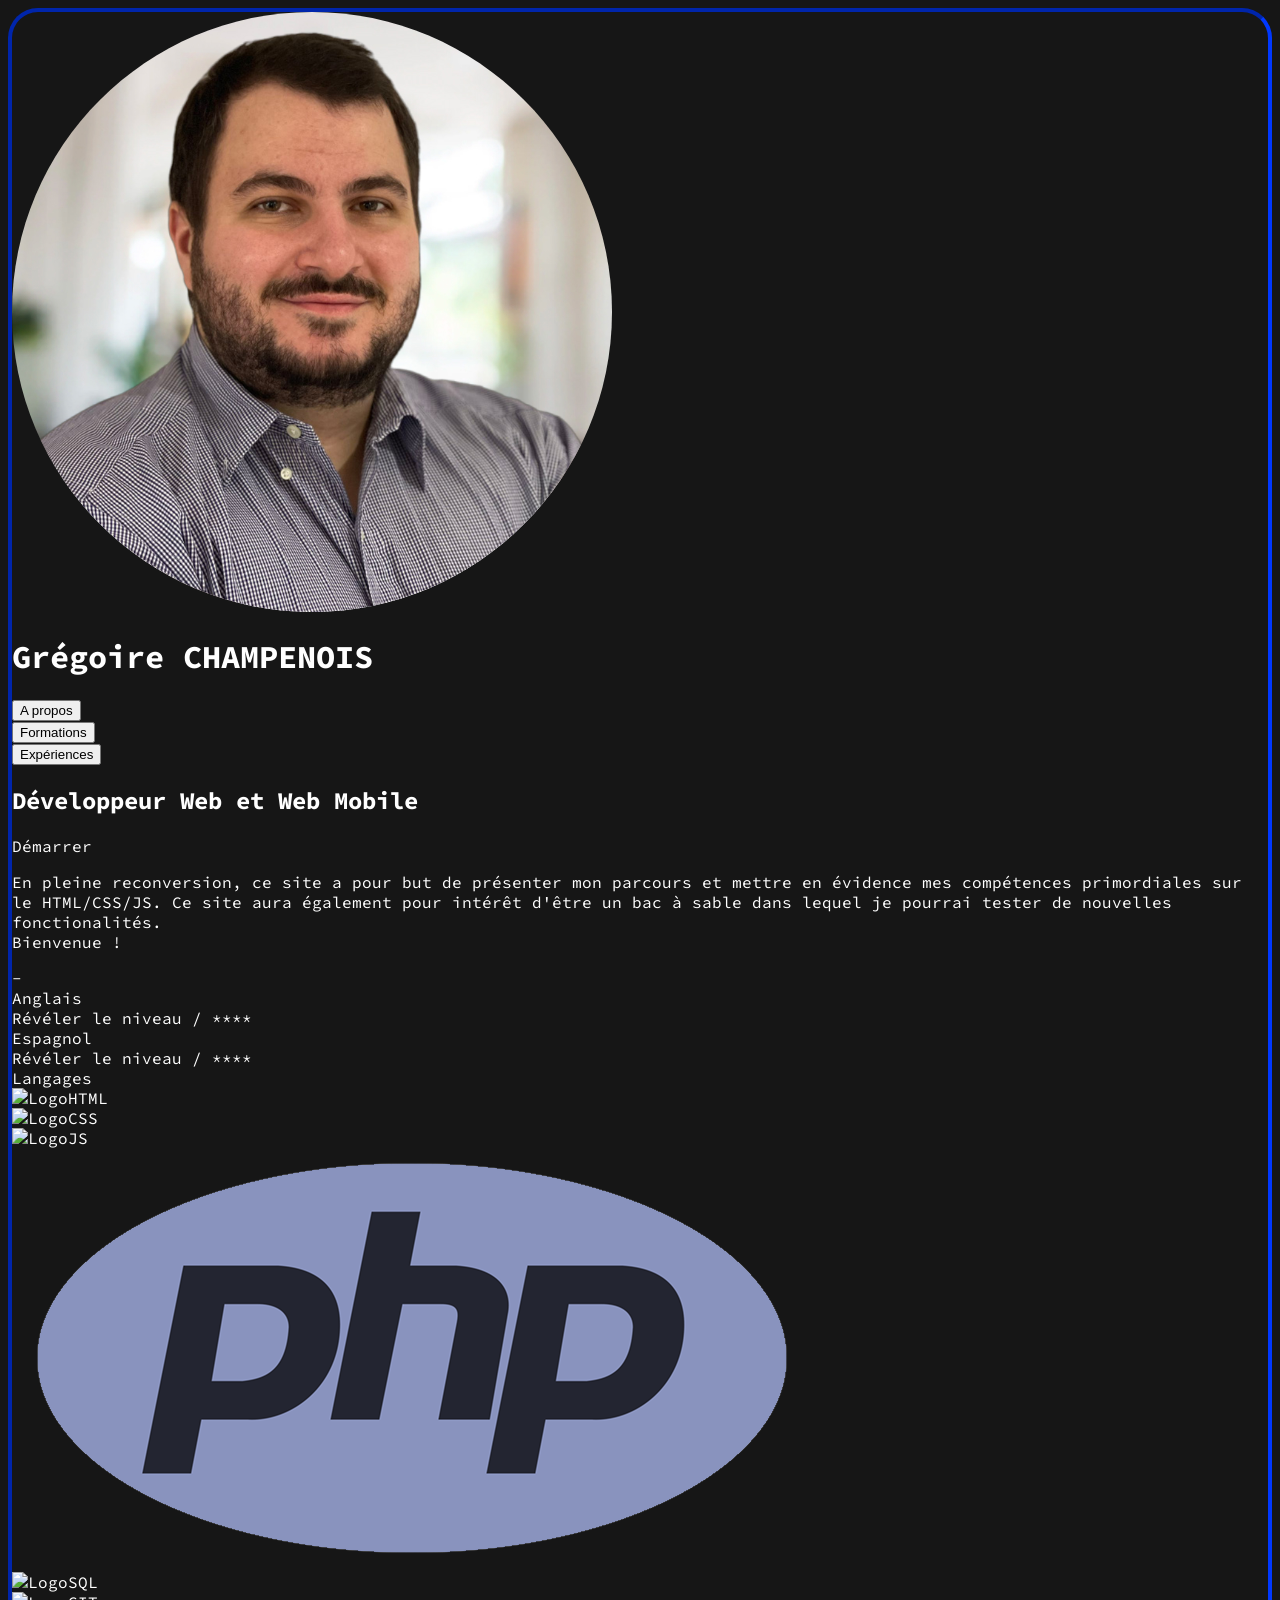
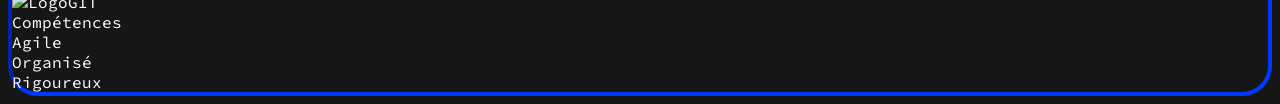
==== index.html @ e566b924 "Delete Bootstrap. Work on index.html semantic to be able to apply my own stylesheet" ====
<!DOCTYPE html>
<html lang="fr">
<head>
    <meta charset="UTF-8">
    <meta name="viewport" content="width=device-width, initial-scale=1.0">
    <title>Grégoire Champenois</title>
    <!-- <link href="https://cdn.jsdelivr.net/npm/bootstrap@5.3.3/dist/css/bootstrap.min.css" rel="stylesheet" integrity="sha384-QWTKZyjpPEjISv5WaRU9OFeRpok6YctnYmDr5pNlyT2bRjXh0JMhjY6hW+ALEwIH" crossorigin="anonymous"> -->
    <link rel="stylesheet" href="./src/css/style.css">
</head>

<body>
  <div id="mainContainer">

    <div id="myPicture">
      <img src="./src/image/profile-pic-round-office.png" alt="ProfilPicture">
    </div>

    <div id="myName">
      <h1>Grégoire CHAMPENOIS</h1>
    </div>

    <div id="buttonBar">
      <div class="menuButton">
        <button type="button">A propos</button>
      </div>

      <div class="menuButton">
        <button type="button">Formations</button>
      </div>

      <div class="menuButton">
        <button type="button">Expériences</button>
      </div>
    </div>

    <div id="resume"> 
      <div class="resumeContainer">
        <div id="resumeTitleContainer">
          <h2>Développeur Web et Web Mobile</h2>
        </div>
        <div class="resumeContentContainer">
          <p>Démarrer</p>
          <p>En pleine reconversion, ce site a pour but de présenter mon parcours et mettre en évidence mes compétences primordiales sur le HTML/CSS/JS. Ce site aura également pour intérêt d'être un bac à sable dans lequel je pourrai tester de nouvelles fonctionalités.<br>
          Bienvenue !
          <!-- Ajouter le curseur carré qui clignotte à la fin du texte (minitel), voir écrire en live le Bienvenue! -->
          </p>
        </div>
        
      </div>
      <div id="resumeSplitter">
        -
      </div>
      
      <div class="resumeContainer">
        <div class="skillContainer">
          <div class="languageContainer">
            <div class="languageName">
              Anglais
            </div>
            <div class="languageLevel">
              Révéler le niveau / ****
            </div>
          </div>
          <div class="languageContainer">
            <div class="languageName">
              Espagnol
            </div>
            <div class="languageLevel">
              Révéler le niveau / ****
            </div>
          </div>
        </div>
        
        <div class="skillContainer">
          <div class="subSkillContainer">
            <div class="SkillTitle">
              Langages
            </div>
            <div class="skillContent">
              <div class="codeLanguageContainer">
                <img src="./src/image/HTML.png" alt="LogoHTML">
              </div>
              <div class="codeLanguageContainer">
                <img src="./src/image/CSS.png" alt="LogoCSS">
              </div>
              <div class="codeLanguageContainer">
                <img src="./src/image/JS.png" alt="LogoJS">
              </div>
              <div class="codeLanguageContainer">
                <img src="./src/image/php.png" alt="LogoPHP">
              </div>
              <div class="codeLanguageContainer">
                <img src="./src/image/sql.png" alt="LogoSQL">
              </div>
              <div class="codeLanguageContainer">
                <img src="./src/image/git.png" alt="LogoGIT">
              </div>
            </div>
          </div>
          <div class="subSkillContainer">
            <div class="skillTitle">
              Compétences
            </div>
            <div class="skillContent">
              <div class="competentContainer">
                Agile
              </div>
              <div class="competentContainer">
                Organisé
              </div>
              <div class="competentContainer">
                Rigoureux
              </div>
            </div>
          </div>
        </div>
      </div>
    </div>
  </div>
</body>
</html>

      <!-- <div>
        <ul>
          <li>Intégrer des pages web en HTML et CSS</li>
          <li>Développer des fonctionnalités Front-End en JavaScript</li>
          <li>Concevoir des interfaces utilisateur</li>
          <li>Concevoir, implémenter et utiliser des bases de données</li>
          <li>Développer une application serveur en PHP</li>
          <li>Mettre en oeuvre une solution de gestion de contenu (CMS)</li>
          <li>Travailler en groupe sur un projet dans des conditions professionnelles</li>
        </ul>
      </div> -->
---- src/css/style.css ----
@import url('https://fonts.googleapis.com/css2?family=Source+Code+Pro:wght@400;700&display=swap');

body{
  background-color: #161616;
  font-family: 'Source Code Pro', monospace;
}

#mainContainer {
  border: 4px inset #0038FF;
  border-radius: 30px;
  color: white;
  min-height: 100vh;
}

#myPicture{
  max-width: 200px;
}
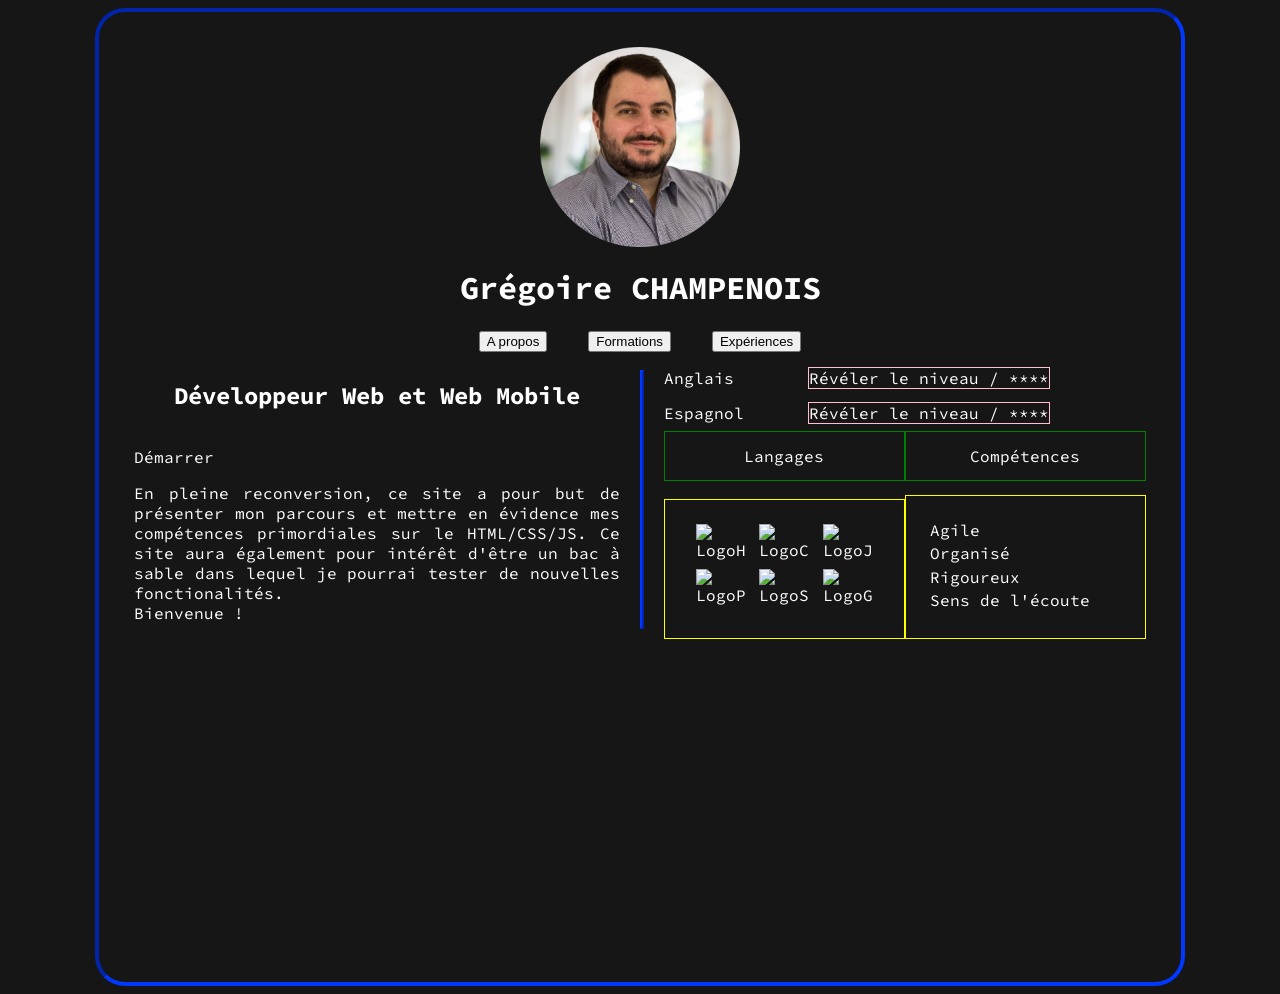
==== commit e32cbab6: "Correction of a class name" ====
--- a/index.html
+++ b/index.html
@@ -45,12 +45,9 @@
           <!-- Ajouter le curseur carré qui clignotte à la fin du texte (minitel), voir écrire en live le Bienvenue! -->
           </p>
         </div>
-        
       </div>
       <div id="resumeSplitter">
-        -
       </div>
-      
       <div class="resumeContainer">
         <div class="skillContainer">
           <div class="languageContainer">
@@ -73,27 +70,27 @@
         
         <div class="skillContainer">
           <div class="subSkillContainer">
-            <div class="SkillTitle">
+            <div class="skillTitle">
               Langages
             </div>
             <div class="skillContent">
               <div class="codeLanguageContainer">
-                <img src="./src/image/HTML.png" alt="LogoHTML">
+                <img src="./src/image/html.svg" alt="LogoHTML">
               </div>
               <div class="codeLanguageContainer">
-                <img src="./src/image/CSS.png" alt="LogoCSS">
+                <img src="./src/image/css.svg" alt="LogoCSS">
               </div>
               <div class="codeLanguageContainer">
-                <img src="./src/image/JS.png" alt="LogoJS">
+                <img src="./src/image/javascript.svg" alt="LogoJS">
               </div>
               <div class="codeLanguageContainer">
-                <img src="./src/image/php.png" alt="LogoPHP">
+                <img src="./src/image/php.svg" alt="LogoPHP">
               </div>
               <div class="codeLanguageContainer">
-                <img src="./src/image/sql.png" alt="LogoSQL">
+                <img src="./src/image/mysql.svg" alt="LogoSQL">
               </div>
               <div class="codeLanguageContainer">
-                <img src="./src/image/git.png" alt="LogoGIT">
+                <img src="./src/image/git-icon.svg" alt="LogoGIT">
               </div>
             </div>
           </div>
@@ -110,6 +107,9 @@
               </div>
               <div class="competentContainer">
                 Rigoureux
+              </div>
+              <div class="competentContainer">
+                Sens de l'écoute
               </div>
             </div>
           </div>
--- a/src/css/style.css
+++ b/src/css/style.css
@@ -10,8 +10,116 @@
   border-radius: 30px;
   color: white;
   min-height: 100vh;
+  width: 80%;
+  margin: auto;
+  padding: 35px;
 }
 
-#myPicture{
-  max-width: 200px;
+#myPicture {
+  height: 200px;
 }
+
+#myPicture img{
+display: block;
+max-width: 100%;
+max-height: 100%;
+margin: auto;
+}
+
+#myName {
+  text-align: center;
+}
+
+#buttonBar {
+  height: 30px;
+  width: 40%;
+  margin-left: auto;
+  margin-right: auto;
+  display: flex;
+  justify-content: space-evenly;
+}
+
+#resume {
+  display: flex;
+}
+
+.resumeContainer {
+  max-width: 48%;
+  display: flex;
+  flex-wrap: wrap;
+}
+
+#resumeTitleContainer {
+  width: 100%;
+  text-align: center;
+}
+
+.resumeContentContainer {
+  text-align: justify;
+}
+
+#resumeSplitter {
+  border: 2px outset #0038FF;
+  margin-left: 20px;
+  margin-right: 20px;
+  margin-top: 10px;
+  margin-bottom: 10px;
+}
+
+.skillContainer {
+  width: 100%;
+  display: flex;
+  flex-wrap: wrap;
+}
+
+.languageContainer {
+  width: 100%;
+  display: flex;
+  align-items: center;
+}
+
+.languageName {
+  width: 30%;
+}
+
+.languageLevel {
+  border: 1px solid pink;
+}
+
+.subSkillContainer {
+  width: 50%;
+  display: flex;
+  flex-wrap: wrap;
+}
+
+.skillTitle{
+  width: 100%;
+  display: flex;
+  justify-content: center;
+  align-items: center;
+  border: 1px solid green;
+  height: 3em;
+}
+
+.skillContent {
+  display: flex;
+  flex-wrap: wrap;
+  justify-content: space-evenly;
+  border: 1px solid yellow;
+  width: 100%;
+  padding: 10%;
+}
+
+.codeLanguageContainer {
+  flex: 1 0 33%;
+  text-align: center;
+}
+
+.codeLanguageContainer img {
+  max-width: 50px;
+  min-width: 50px;
+}
+
+.competentContainer {
+  width: 100%;
+}
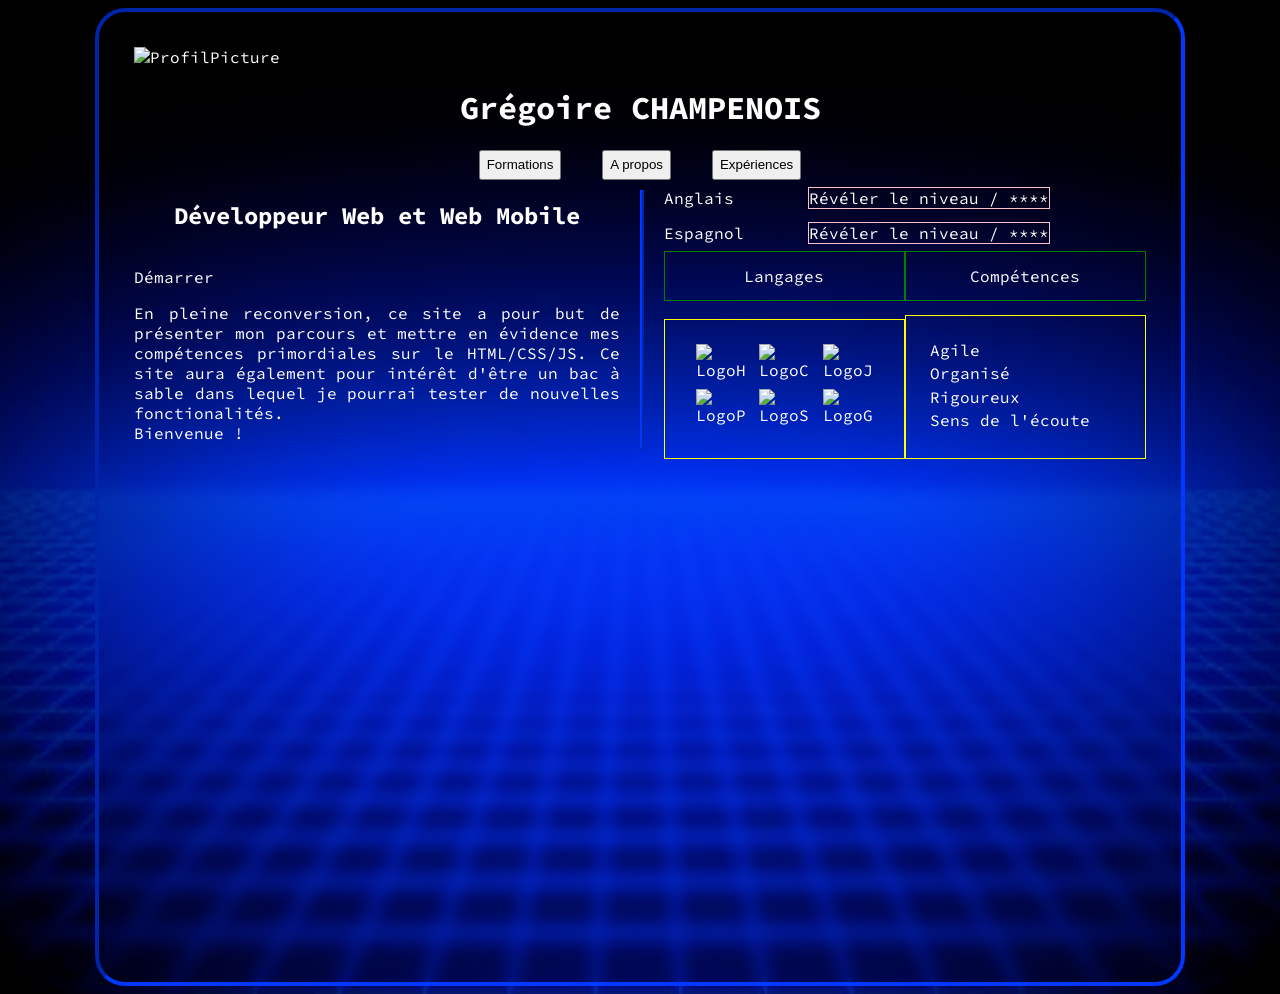
==== commit 0eabc2c7: "Homepage init" ====
--- a/index.html
+++ b/index.html
@@ -4,34 +4,22 @@
     <meta charset="UTF-8">
     <meta name="viewport" content="width=device-width, initial-scale=1.0">
     <title>Grégoire Champenois</title>
-    <!-- <link href="https://cdn.jsdelivr.net/npm/bootstrap@5.3.3/dist/css/bootstrap.min.css" rel="stylesheet" integrity="sha384-QWTKZyjpPEjISv5WaRU9OFeRpok6YctnYmDr5pNlyT2bRjXh0JMhjY6hW+ALEwIH" crossorigin="anonymous"> -->
     <link rel="stylesheet" href="./src/css/style.css">
 </head>
 
 <body>
   <div id="mainContainer">
+    <header>
+      <img id="myPicture" src="./src/image/profile-pic-round-office.png" alt="ProfilPicture">
 
-    <div id="myPicture">
-      <img src="./src/image/profile-pic-round-office.png" alt="ProfilPicture">
-    </div>
+      <h1 id="myName">Grégoire CHAMPENOIS</h1>
 
-    <div id="myName">
-      <h1>Grégoire CHAMPENOIS</h1>
-    </div>
-
-    <div id="buttonBar">
-      <div class="menuButton">
-        <button type="button">A propos</button>
-      </div>
-
-      <div class="menuButton">
-        <button type="button">Formations</button>
-      </div>
-
-      <div class="menuButton">
-        <button type="button">Expériences</button>
-      </div>
-    </div>
+      <nav id="buttonBar">
+          <button type="button">Formations</button>
+          <button type="button">A propos</button>
+          <button type="button">Expériences</button>
+      </nav>
+    </header>
 
     <div id="resume"> 
       <div class="resumeContainer">
@@ -42,7 +30,6 @@
           <p>Démarrer</p>
           <p>En pleine reconversion, ce site a pour but de présenter mon parcours et mettre en évidence mes compétences primordiales sur le HTML/CSS/JS. Ce site aura également pour intérêt d'être un bac à sable dans lequel je pourrai tester de nouvelles fonctionalités.<br>
           Bienvenue !
-          <!-- Ajouter le curseur carré qui clignotte à la fin du texte (minitel), voir écrire en live le Bienvenue! -->
           </p>
         </div>
       </div>
@@ -119,15 +106,3 @@
   </div>
 </body>
 </html>
-
-      <!-- <div>
-        <ul>
-          <li>Intégrer des pages web en HTML et CSS</li>
-          <li>Développer des fonctionnalités Front-End en JavaScript</li>
-          <li>Concevoir des interfaces utilisateur</li>
-          <li>Concevoir, implémenter et utiliser des bases de données</li>
-          <li>Développer une application serveur en PHP</li>
-          <li>Mettre en oeuvre une solution de gestion de contenu (CMS)</li>
-          <li>Travailler en groupe sur un projet dans des conditions professionnelles</li>
-        </ul>
-      </div> -->
--- a/src/css/style.css
+++ b/src/css/style.css
@@ -1,11 +1,14 @@
 @import url('https://fonts.googleapis.com/css2?family=Source+Code+Pro:wght@400;700&display=swap');
 
 body{
-  background-color: #161616;
+  background-image: url('../image/background.png');
+  background-repeat:no-repeat ;
+  background-size: 100% 100%;
   font-family: 'Source Code Pro', monospace;
 }
 
 #mainContainer {
+  backdrop-filter: blur(8px);
   border: 4px inset #0038FF;
   border-radius: 30px;
   color: white;
@@ -44,6 +47,7 @@
 }
 
 .resumeContainer {
+  backdrop-filter: blur(3px);
   max-width: 48%;
   display: flex;
   flex-wrap: wrap;
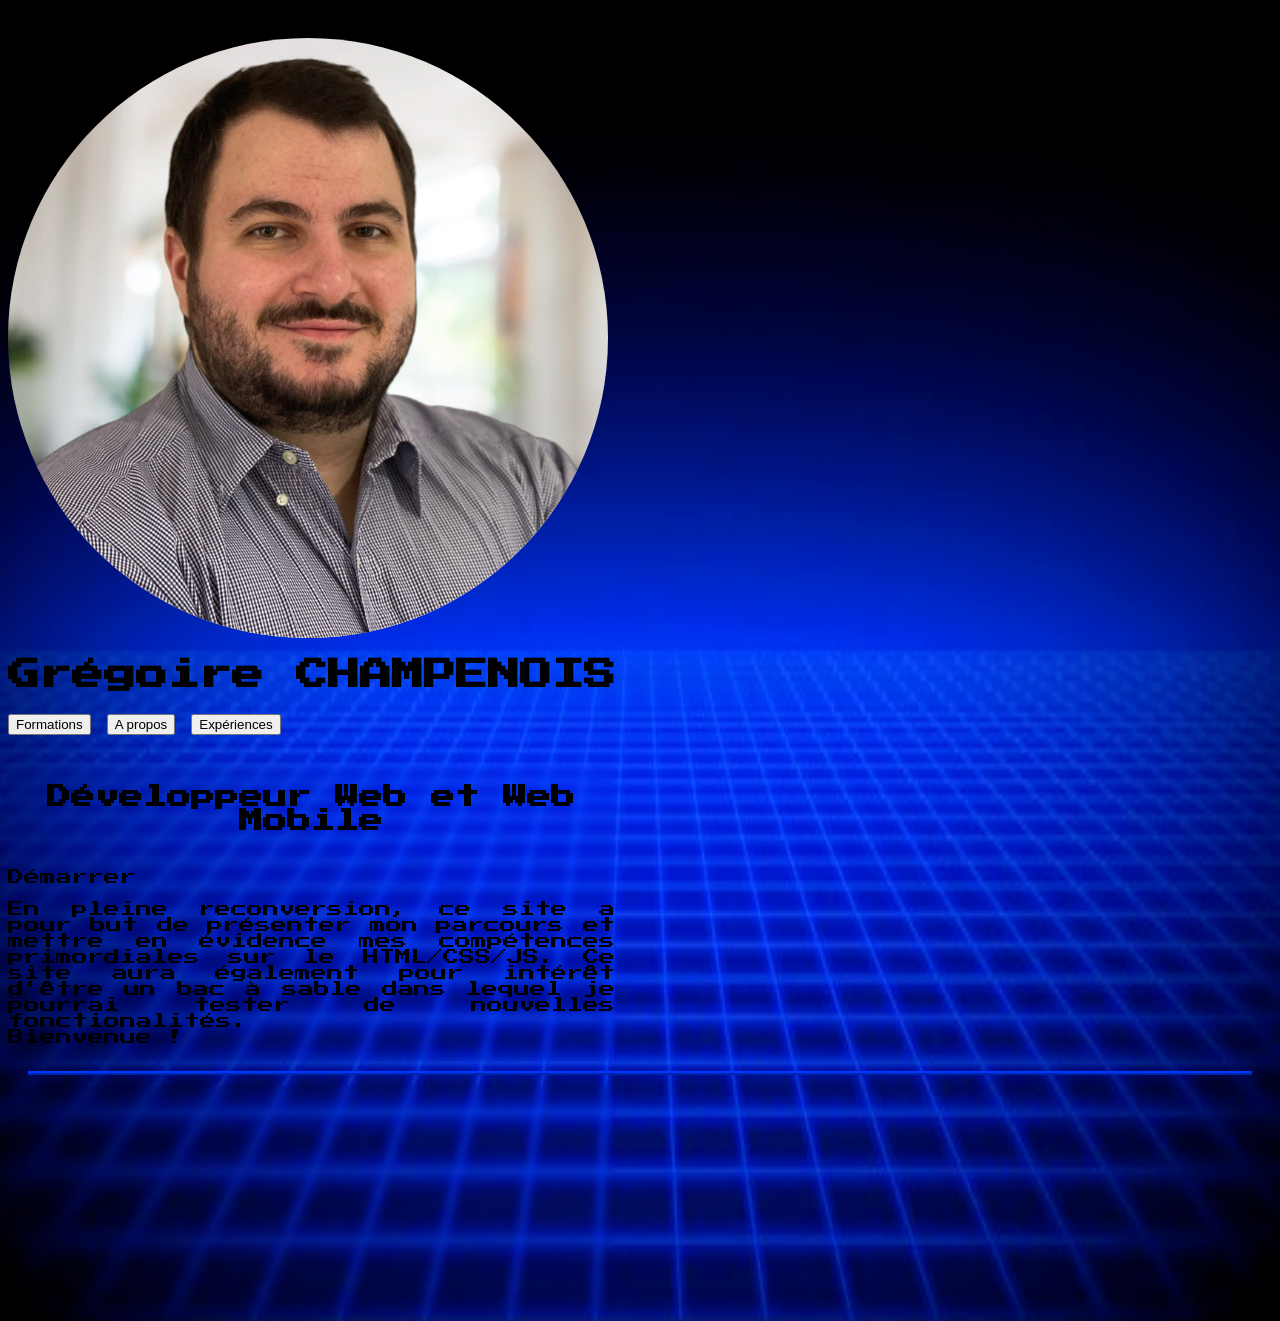
==== commit b365b561: "update html tags" ====
--- a/index.html
+++ b/index.html
@@ -8,20 +8,17 @@
 </head>
 
 <body>
-  <div id="mainContainer">
     <header>
-      <img id="myPicture" src="./src/image/profile-pic-round-office.png" alt="ProfilPicture">
-
-      <h1 id="myName">Grégoire CHAMPENOIS</h1>
-
-      <nav id="buttonBar">
+      <img class="myPicture" src="./src/image/profile-pic-round-office.png" alt="ProfilPicture">
+      <h1 class="myName">Grégoire CHAMPENOIS</h1>
+      <nav class="buttonBar">
           <button type="button">Formations</button>
           <button type="button">A propos</button>
           <button type="button">Expériences</button>
       </nav>
     </header>
 
-    <div id="resume"> 
+    <main class="main"> 
       <div class="resumeContainer">
         <div id="resumeTitleContainer">
           <h2>Développeur Web et Web Mobile</h2>
@@ -102,7 +99,6 @@
           </div>
         </div>
       </div>
-    </div>
-  </div>
+    </main>
 </body>
 </html>
--- a/src/css/style.css
+++ b/src/css/style.css
@@ -1,10 +1,12 @@
 @import url('https://fonts.googleapis.com/css2?family=Source+Code+Pro:wght@400;700&display=swap');
+@import url('https://fonts.googleapis.com/css2?family=Press+Start+2P&display=swap');
+
 
 body{
   background-image: url('../image/background.png');
   background-repeat:no-repeat ;
   background-size: 100% 100%;
-  font-family: 'Source Code Pro', monospace;
+  font-family: 'Press Start 2P', cursive;
 }
 
 #mainContainer {
@@ -15,18 +17,20 @@
   min-height: 100vh;
   width: 80%;
   margin: auto;
-  padding: 35px;
+}
+
+header {
+  padding-top: 30px;
+  padding-bottom: 30px;
 }
 
 #myPicture {
-  height: 200px;
-}
-
-#myPicture img{
-display: block;
-max-width: 100%;
-max-height: 100%;
-margin: auto;
+  display : block;
+  height: 150px;
+  max-width: 100%;
+  max-height: 100%;
+  margin: auto;
+  /* réduire à 100px quand on passe en format mobile */
 }
 
 #myName {
@@ -34,12 +38,32 @@
 }
 
 #buttonBar {
-  height: 30px;
-  width: 40%;
   margin-left: auto;
   margin-right: auto;
+  height: 120px;
   display: flex;
   justify-content: space-evenly;
+}
+
+#buttonBar button {
+  height: 50px;
+  width: 225px;
+  background: #000541;
+  display: inline-block;
+  position: relative;
+  text-align: center;
+  font-size: 1em;
+  padding: 10px;
+  font-family: 'Press Start 2P', cursive;
+  text-decoration: none; 
+  color: white;
+  border: inset 4px #0038FF;
+}
+
+#buttonBar button:hover {
+
+  background: #000119;
+  
 }
 
 #resume {
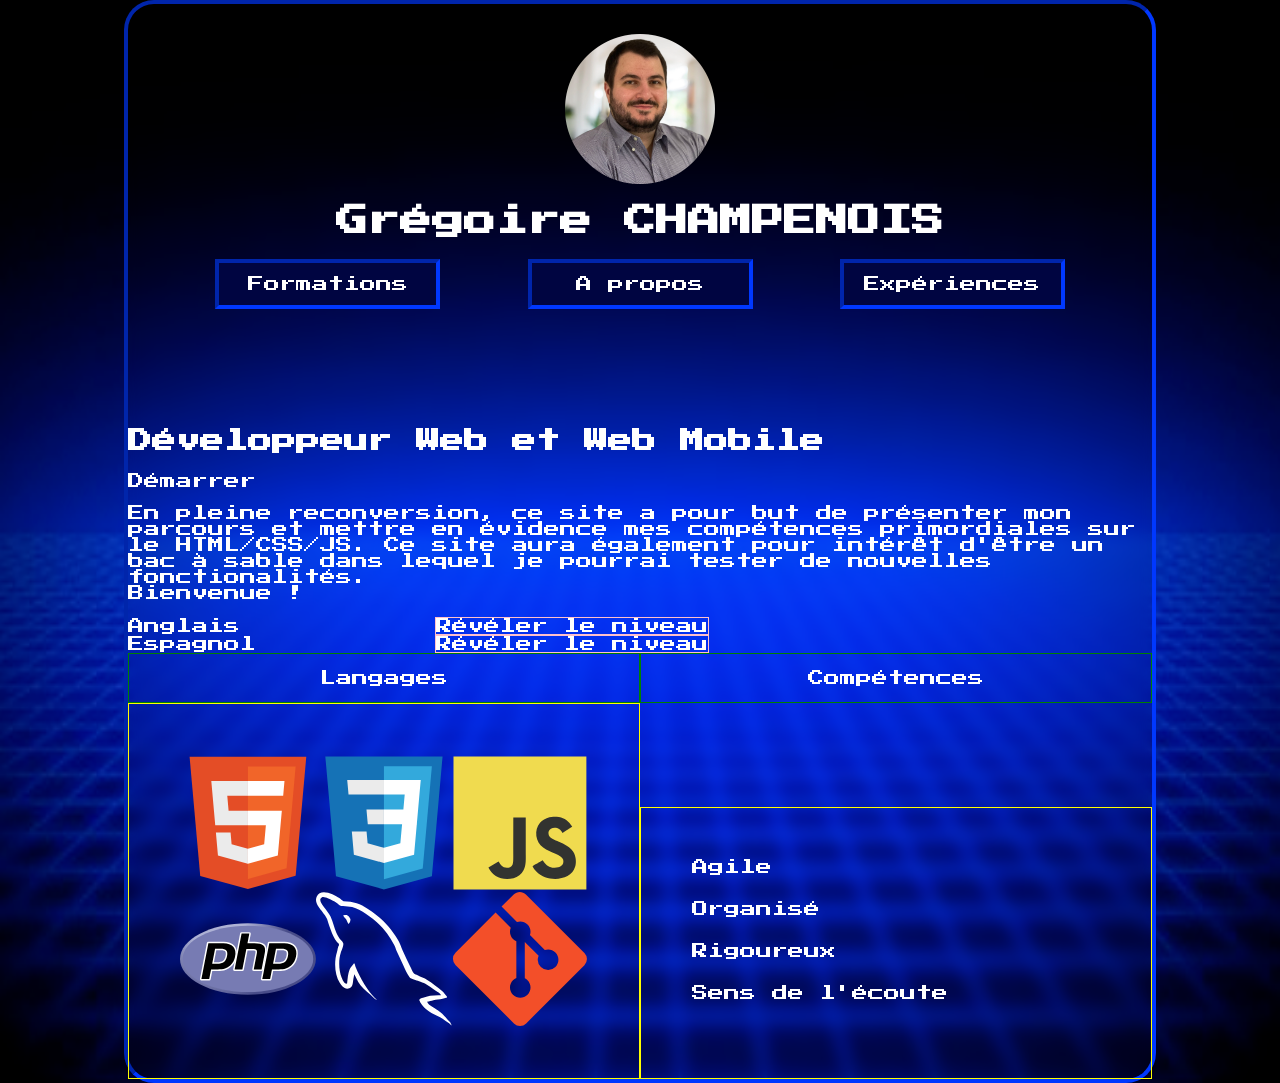
==== commit c33ef162: "Add logo in .svg format & semantic correction" ====
--- a/index.html
+++ b/index.html
@@ -19,39 +19,38 @@
     </header>
 
     <main class="main"> 
-      <div class="resumeContainer">
-        <div id="resumeTitleContainer">
-          <h2>Développeur Web et Web Mobile</h2>
-        </div>
-        <div class="resumeContentContainer">
+      <section class="aboutSection">
+        <h2 class="leftAboutSectionTitle">
+          Développeur Web et Web Mobile
+        </h2>
+        <div class="leftAboutSectionContent">
           <p>Démarrer</p>
           <p>En pleine reconversion, ce site a pour but de présenter mon parcours et mettre en évidence mes compétences primordiales sur le HTML/CSS/JS. Ce site aura également pour intérêt d'être un bac à sable dans lequel je pourrai tester de nouvelles fonctionalités.<br>
           Bienvenue !
           </p>
         </div>
+      </section>
+      <div class="aboutSplitter">
       </div>
-      <div id="resumeSplitter">
-      </div>
-      <div class="resumeContainer">
-        <div class="skillContainer">
-          <div class="languageContainer">
+      <section class="aboutSection">
+        <div class="skillContainer language">
+          <div class="languageContainer english">
             <div class="languageName">
               Anglais
             </div>
             <div class="languageLevel">
-              Révéler le niveau / ****
+              Révéler le niveau
             </div>
           </div>
-          <div class="languageContainer">
+          <div class="languageContainer spanish">
             <div class="languageName">
               Espagnol
             </div>
             <div class="languageLevel">
-              Révéler le niveau / ****
+              Révéler le niveau
             </div>
           </div>
         </div>
-        
         <div class="skillContainer">
           <div class="subSkillContainer">
             <div class="skillTitle">
@@ -59,22 +58,34 @@
             </div>
             <div class="skillContent">
               <div class="codeLanguageContainer">
-                <img src="./src/image/html.svg" alt="LogoHTML">
+                <svg viewBox="0 0 128 128">
+                  <path fill="#E44D26" d="M19.037 113.876L9.032 1.661h109.936l-10.016 112.198-45.019 12.48z"></path><path fill="#F16529" d="M64 116.8l36.378-10.086 8.559-95.878H64z"></path><path fill="#EBEBEB" d="M64 52.455H45.788L44.53 38.361H64V24.599H29.489l.33 3.692 3.382 37.927H64zm0 35.743l-.061.017-15.327-4.14-.979-10.975H33.816l1.928 21.609 28.193 7.826.063-.017z"></path><path fill="#fff" d="M63.952 52.455v13.763h16.947l-1.597 17.849-15.35 4.143v14.319l28.215-7.82.207-2.325 3.234-36.233.335-3.696h-3.708zm0-27.856v13.762h33.244l.276-3.092.628-6.978.329-3.692z"></path>
+                </svg> 
               </div>
               <div class="codeLanguageContainer">
-                <img src="./src/image/css.svg" alt="LogoCSS">
+                <svg viewBox="0 0 128 128">
+                  <path fill="#1572B6" d="M18.814 114.123L8.76 1.352h110.48l-10.064 112.754-45.243 12.543-45.119-12.526z"></path><path fill="#33A9DC" d="M64.001 117.062l36.559-10.136 8.601-96.354h-45.16v106.49z"></path><path fill="#fff" d="M64.001 51.429h18.302l1.264-14.163H64.001V23.435h34.682l-.332 3.711-3.4 38.114h-30.95V51.429z"></path><path fill="#EBEBEB" d="M64.083 87.349l-.061.018-15.403-4.159-.985-11.031H33.752l1.937 21.717 28.331 7.863.063-.018v-14.39z"></path><path fill="#fff" d="M81.127 64.675l-1.666 18.522-15.426 4.164v14.39l28.354-7.858.208-2.337 2.406-26.881H81.127z"></path><path fill="#EBEBEB" d="M64.048 23.435v13.831H30.64l-.277-3.108-.63-7.012-.331-3.711h34.646zm-.047 27.996v13.831H48.792l-.277-3.108-.631-7.012-.33-3.711h16.447z"></path>
+                </svg>
               </div>
               <div class="codeLanguageContainer">
-                <img src="./src/image/javascript.svg" alt="LogoJS">
+                <svg viewBox="0 0 128 128">
+                  <path fill="#F0DB4F" d="M1.408 1.408h125.184v125.185H1.408z"></path><path fill="#323330" d="M116.347 96.736c-.917-5.711-4.641-10.508-15.672-14.981-3.832-1.761-8.104-3.022-9.377-5.926-.452-1.69-.512-2.642-.226-3.665.821-3.32 4.784-4.355 7.925-3.403 2.023.678 3.938 2.237 5.093 4.724 5.402-3.498 5.391-3.475 9.163-5.879-1.381-2.141-2.118-3.129-3.022-4.045-3.249-3.629-7.676-5.498-14.756-5.355l-3.688.477c-3.534.893-6.902 2.748-8.877 5.235-5.926 6.724-4.236 18.492 2.975 23.335 7.104 5.332 17.54 6.545 18.873 11.531 1.297 6.104-4.486 8.08-10.234 7.378-4.236-.881-6.592-3.034-9.139-6.949-4.688 2.713-4.688 2.713-9.508 5.485 1.143 2.499 2.344 3.63 4.26 5.795 9.068 9.198 31.76 8.746 35.83-5.176.165-.478 1.261-3.666.38-8.581zM69.462 58.943H57.753l-.048 30.272c0 6.438.333 12.34-.714 14.149-1.713 3.558-6.152 3.117-8.175 2.427-2.059-1.012-3.106-2.451-4.319-4.485-.333-.584-.583-1.036-.667-1.071l-9.52 5.83c1.583 3.249 3.915 6.069 6.902 7.901 4.462 2.678 10.459 3.499 16.731 2.059 4.082-1.189 7.604-3.652 9.448-7.401 2.666-4.915 2.094-10.864 2.07-17.444.06-10.735.001-21.468.001-32.237z"></path>
+                </svg>
               </div>
               <div class="codeLanguageContainer">
-                <img src="./src/image/php.svg" alt="LogoPHP">
+                <svg viewBox="0 0 128 128">
+                  <path fill="url(#a)" d="M0 64c0 18.593 28.654 33.667 64 33.667 35.346 0 64-15.074 64-33.667 0-18.593-28.655-33.667-64-33.667C28.654 30.333 0 45.407 0 64Z"></path><path fill="#777bb3" d="M64 95.167c33.965 0 61.5-13.955 61.5-31.167 0-17.214-27.535-31.167-61.5-31.167S2.5 46.786 2.5 64c0 17.212 27.535 31.167 61.5 31.167Z"></path><path d="M34.772 67.864c2.793 0 4.877-.515 6.196-1.53 1.306-1.006 2.207-2.747 2.68-5.175.44-2.27.272-3.854-.5-4.71-.788-.874-2.493-1.317-5.067-1.317h-4.464l-2.473 12.732zM20.173 83.547a.694.694 0 0 1-.68-.828l6.557-33.738a.695.695 0 0 1 .68-.561h14.134c4.442 0 7.748 1.206 9.827 3.585 2.088 2.39 2.734 5.734 1.917 9.935-.333 1.711-.905 3.3-1.7 4.724a15.818 15.818 0 0 1-3.128 3.92c-1.531 1.432-3.264 2.472-5.147 3.083-1.852.604-4.232.91-7.07.91h-5.724l-1.634 8.408a.695.695 0 0 1-.682.562z"></path><path fill="#fff" d="M34.19 55.826h3.891c3.107 0 4.186.682 4.553 1.089.607.674.723 2.097.331 4.112-.439 2.257-1.253 3.858-2.42 4.756-1.194.92-3.138 1.386-5.773 1.386h-2.786l2.205-11.342zm6.674-8.1H26.731a1.39 1.39 0 0 0-1.364 1.123L18.81 82.588a1.39 1.39 0 0 0 1.363 1.653h7.35a1.39 1.39 0 0 0 1.363-1.124l1.525-7.846h5.151c2.912 0 5.364-.318 7.287-.944 1.977-.642 3.796-1.731 5.406-3.237a16.522 16.522 0 0 0 3.259-4.087c.831-1.487 1.429-3.147 1.775-4.931.86-4.423.161-7.964-2.076-10.524-2.216-2.537-5.698-3.823-10.349-3.823zM30.301 68.557h4.471c2.963 0 5.17-.557 6.62-1.675 1.451-1.116 2.428-2.98 2.938-5.591.485-2.508.264-4.277-.665-5.308-.931-1.03-2.791-1.546-5.584-1.546h-5.036l-2.743 14.12m10.563-19.445c4.252 0 7.353 1.117 9.303 3.348 1.95 2.232 2.536 5.347 1.76 9.346-.322 1.648-.863 3.154-1.625 4.518-.764 1.366-1.76 2.614-2.991 3.747-1.468 1.373-3.097 2.352-4.892 2.935-1.794.584-4.08.875-6.857.875h-6.296l-1.743 8.97h-7.35l6.558-33.739h14.133"></path><path d="M69.459 74.577a.694.694 0 0 1-.682-.827l2.9-14.928c.277-1.42.209-2.438-.19-2.87-.245-.263-.979-.704-3.15-.704h-5.256l-3.646 18.768a.695.695 0 0 1-.683.56h-7.29a.695.695 0 0 1-.683-.826l6.558-33.739a.695.695 0 0 1 .682-.561h7.29a.695.695 0 0 1 .683.826L64.41 48.42h5.653c4.307 0 7.227.758 8.928 2.321 1.733 1.593 2.275 4.14 1.608 7.573l-3.051 15.702a.695.695 0 0 1-.682.56h-7.407z"></path><path fill="#fff" d="M65.31 38.755h-7.291a1.39 1.39 0 0 0-1.364 1.124l-6.557 33.738a1.39 1.39 0 0 0 1.363 1.654h7.291a1.39 1.39 0 0 0 1.364-1.124l3.537-18.205h4.682c2.168 0 2.624.463 2.641.484.132.14.305.795.019 2.264l-2.9 14.927a1.39 1.39 0 0 0 1.364 1.654h7.408a1.39 1.39 0 0 0 1.363-1.124l3.051-15.7c.715-3.686.103-6.45-1.82-8.217-1.836-1.686-4.91-2.505-9.398-2.505h-4.81l1.421-7.315a1.39 1.39 0 0 0-1.364-1.655zm0 1.39-1.743 8.968h6.496c4.087 0 6.907.714 8.457 2.14 1.553 1.426 2.017 3.735 1.398 6.93l-3.052 15.699h-7.407l2.901-14.928c.33-1.698.208-2.856-.365-3.474-.573-.617-1.793-.926-3.658-.926h-5.829l-3.756 19.327H51.46l6.558-33.739h7.292z"></path><path d="M92.136 67.864c2.793 0 4.878-.515 6.198-1.53 1.304-1.006 2.206-2.747 2.679-5.175.44-2.27.273-3.854-.5-4.71-.788-.874-2.493-1.317-5.067-1.317h-4.463l-2.475 12.732zM77.54 83.547a.694.694 0 0 1-.682-.828l6.557-33.738a.695.695 0 0 1 .682-.561H98.23c4.442 0 7.748 1.206 9.826 3.585 2.089 2.39 2.734 5.734 1.917 9.935a15.878 15.878 0 0 1-1.699 4.724 15.838 15.838 0 0 1-3.128 3.92c-1.53 1.432-3.265 2.472-5.147 3.083-1.852.604-4.232.91-7.071.91h-5.723l-1.633 8.408a.695.695 0 0 1-.683.562z"></path><path fill="#fff" d="M91.555 55.826h3.891c3.107 0 4.186.682 4.552 1.089.61.674.724 2.097.333 4.112-.44 2.257-1.254 3.858-2.421 4.756-1.195.92-3.139 1.386-5.773 1.386h-2.786l2.204-11.342zm6.674-8.1H84.096a1.39 1.39 0 0 0-1.363 1.123l-6.558 33.739a1.39 1.39 0 0 0 1.364 1.653h7.35a1.39 1.39 0 0 0 1.363-1.124l1.525-7.846h5.15c2.911 0 5.364-.318 7.286-.944 1.978-.642 3.797-1.731 5.408-3.238a16.52 16.52 0 0 0 3.258-4.086c.832-1.487 1.428-3.147 1.775-4.931.86-4.423.162-7.964-2.076-10.524-2.216-2.537-5.697-3.823-10.35-3.823zM87.666 68.557h4.47c2.964 0 5.17-.557 6.622-1.675 1.45-1.116 2.428-2.98 2.936-5.591.487-2.508.266-4.277-.665-5.308-.93-1.03-2.791-1.546-5.583-1.546h-5.035Zm10.563-19.445c4.251 0 7.354 1.117 9.303 3.348 1.95 2.232 2.537 5.347 1.759 9.346-.32 1.648-.862 3.154-1.624 4.518-.763 1.366-1.76 2.614-2.992 3.747-1.467 1.373-3.097 2.352-4.892 2.935-1.793.584-4.078.875-6.856.875h-6.295l-1.745 8.97h-7.35l6.558-33.739h14.133"></path><defs><radialGradient id="a" cx="0" cy="0" r="1" gradientTransform="matrix(84.04136 0 0 84.04136 38.426 42.169)" gradientUnits="userSpaceOnUse"><stop stop-color="#AEB2D5"></stop><stop offset=".3" stop-color="#AEB2D5"></stop><stop offset=".75" stop-color="#484C89"></stop><stop offset="1" stop-color="#484C89"></stop></radialGradient></defs>
+                  </svg> 
               </div>
               <div class="codeLanguageContainer">
-                <img src="./src/image/mysql.svg" alt="LogoSQL">
+                <svg viewBox="0 0 128 128">
+                  <path fill="white" d="M117.688 98.242c-6.973-.191-12.297.461-16.852 2.379-1.293.547-3.355.559-3.566 2.18.711.746.82 1.859 1.387 2.777 1.086 1.754 2.922 4.113 4.559 5.352 1.789 1.348 3.633 2.793 5.551 3.961 3.414 2.082 7.223 3.27 10.504 5.352 1.938 1.23 3.859 2.777 5.75 4.164.934.684 1.563 1.75 2.773 2.18v-.195c-.637-.812-.801-1.93-1.387-2.777l-2.578-2.578c-2.52-3.344-5.719-6.281-9.117-8.719-2.711-1.949-8.781-4.578-9.91-7.73l-.199-.199c1.922-.219 4.172-.914 5.949-1.391 2.98-.797 5.645-.59 8.719-1.387l4.164-1.187v-.793c-1.555-1.594-2.664-3.707-4.359-5.152-4.441-3.781-9.285-7.555-14.273-10.703-2.766-1.746-6.184-2.883-9.117-4.363-.988-.496-2.719-.758-3.371-1.586-1.539-1.961-2.379-4.449-3.566-6.738-2.488-4.793-4.93-10.023-7.137-15.066-1.504-3.437-2.484-6.828-4.359-9.91-9-14.797-18.687-23.73-33.695-32.508-3.195-1.867-7.039-2.605-11.102-3.57l-6.543-.395c-1.332-.555-2.715-2.184-3.965-2.977C16.977 3.52 4.223-3.312.539 5.672-1.785 11.34 4.016 16.871 6.09 19.746c1.457 2.012 3.32 4.273 4.359 6.539.688 1.492.805 2.984 1.391 4.559 1.438 3.883 2.695 8.109 4.559 11.695.941 1.816 1.98 3.727 3.172 5.352.727.996 1.98 1.438 2.18 2.973-1.227 1.715-1.297 4.375-1.984 6.543-3.098 9.77-1.926 21.91 2.578 29.137 1.383 2.223 4.641 6.98 9.117 5.156 3.918-1.598 3.043-6.539 4.164-10.902.254-.988.098-1.715.594-2.379v.199l3.57 7.133c2.641 4.254 7.324 8.699 11.297 11.699 2.059 1.555 3.68 4.242 6.344 5.152v-.199h-.199c-.516-.805-1.324-1.137-1.98-1.781-1.551-1.523-3.277-3.414-4.559-5.156-3.613-4.902-6.805-10.27-9.711-15.855-1.391-2.668-2.598-5.609-3.77-8.324-.453-1.047-.445-2.633-1.387-3.172-1.281 1.988-3.172 3.598-4.164 5.945-1.582 3.754-1.789 8.336-2.375 13.082-.348.125-.195.039-.398.199-2.762-.668-3.73-3.508-4.758-5.949-2.594-6.164-3.078-16.09-.793-23.191.59-1.836 3.262-7.617 2.18-9.316-.516-1.691-2.219-2.672-3.172-3.965-1.18-1.598-2.355-3.703-3.172-5.551-2.125-4.805-3.113-10.203-5.352-15.062-1.07-2.324-2.875-4.676-4.359-6.738-1.645-2.289-3.484-3.977-4.758-6.742-.453-.984-1.066-2.559-.398-3.566.215-.684.516-.969 1.191-1.191 1.148-.887 4.352.297 5.547.793 3.18 1.32 5.832 2.578 8.527 4.363 1.289.855 2.598 2.512 4.16 2.973h1.785c2.789.641 5.914.195 8.523.988 4.609 1.402 8.738 3.582 12.488 5.949 11.422 7.215 20.766 17.48 27.156 29.734 1.027 1.973 1.473 3.852 2.379 5.945 1.824 4.219 4.125 8.559 5.941 12.688 1.816 4.113 3.582 8.27 6.148 11.695 1.348 1.801 6.551 2.766 8.918 3.766 1.66.699 4.379 1.43 5.949 2.379 3 1.809 5.906 3.965 8.723 5.945 1.402.992 5.73 3.168 5.945 4.957zm-88.605-75.52c-1.453-.027-2.48.156-3.566.395v.199h.195c.695 1.422 1.918 2.34 2.777 3.566l1.98 4.164.199-.195c1.227-.867 1.789-2.25 1.781-4.363-.492-.52-.562-1.164-.992-1.785-.562-.824-1.66-1.289-2.375-1.98zm0 0"></path>
+                </svg> 
               </div>
               <div class="codeLanguageContainer">
-                <img src="./src/image/git-icon.svg" alt="LogoGIT">
+                <svg viewBox="0 0 128 128">
+                  <path fill="#F34F29" d="M124.737 58.378L69.621 3.264c-3.172-3.174-8.32-3.174-11.497 0L46.68 14.71l14.518 14.518c3.375-1.139 7.243-.375 9.932 2.314 2.703 2.706 3.461 6.607 2.294 9.993l13.992 13.993c3.385-1.167 7.292-.413 9.994 2.295 3.78 3.777 3.78 9.9 0 13.679a9.673 9.673 0 01-13.683 0 9.677 9.677 0 01-2.105-10.521L68.574 47.933l-.002 34.341a9.708 9.708 0 012.559 1.828c3.778 3.777 3.778 9.898 0 13.683-3.779 3.777-9.904 3.777-13.679 0-3.778-3.784-3.778-9.905 0-13.683a9.65 9.65 0 013.167-2.11V47.333a9.581 9.581 0 01-3.167-2.111c-2.862-2.86-3.551-7.06-2.083-10.576L41.056 20.333 3.264 58.123a8.133 8.133 0 000 11.5l55.117 55.114c3.174 3.174 8.32 3.174 11.499 0l54.858-54.858a8.135 8.135 0 00-.001-11.501z"></path>
+                </svg>
               </div>
             </div>
           </div>
@@ -98,7 +109,7 @@
             </div>
           </div>
         </div>
-      </div>
+      </section>
     </main>
 </body>
 </html>
--- a/src/css/style.css
+++ b/src/css/style.css
@@ -7,14 +7,10 @@
   background-repeat:no-repeat ;
   background-size: 100% 100%;
   font-family: 'Press Start 2P', cursive;
-}
-
-#mainContainer {
   backdrop-filter: blur(8px);
   border: 4px inset #0038FF;
   border-radius: 30px;
   color: white;
-  min-height: 100vh;
   width: 80%;
   margin: auto;
 }
@@ -24,7 +20,7 @@
   padding-bottom: 30px;
 }
 
-#myPicture {
+.myPicture {
   display : block;
   height: 150px;
   max-width: 100%;
@@ -33,11 +29,11 @@
   /* réduire à 100px quand on passe en format mobile */
 }
 
-#myName {
+.myName {
   text-align: center;
 }
 
-#buttonBar {
+.buttonBar {
   margin-left: auto;
   margin-right: auto;
   height: 120px;
@@ -45,7 +41,7 @@
   justify-content: space-evenly;
 }
 
-#buttonBar button {
+.buttonBar button {
   height: 50px;
   width: 225px;
   background: #000541;
@@ -60,13 +56,13 @@
   border: inset 4px #0038FF;
 }
 
-#buttonBar button:hover {
+.buttonBar button:hover {
 
   background: #000119;
   
 }
 
-#resume {
+#main {
   display: flex;
 }
 
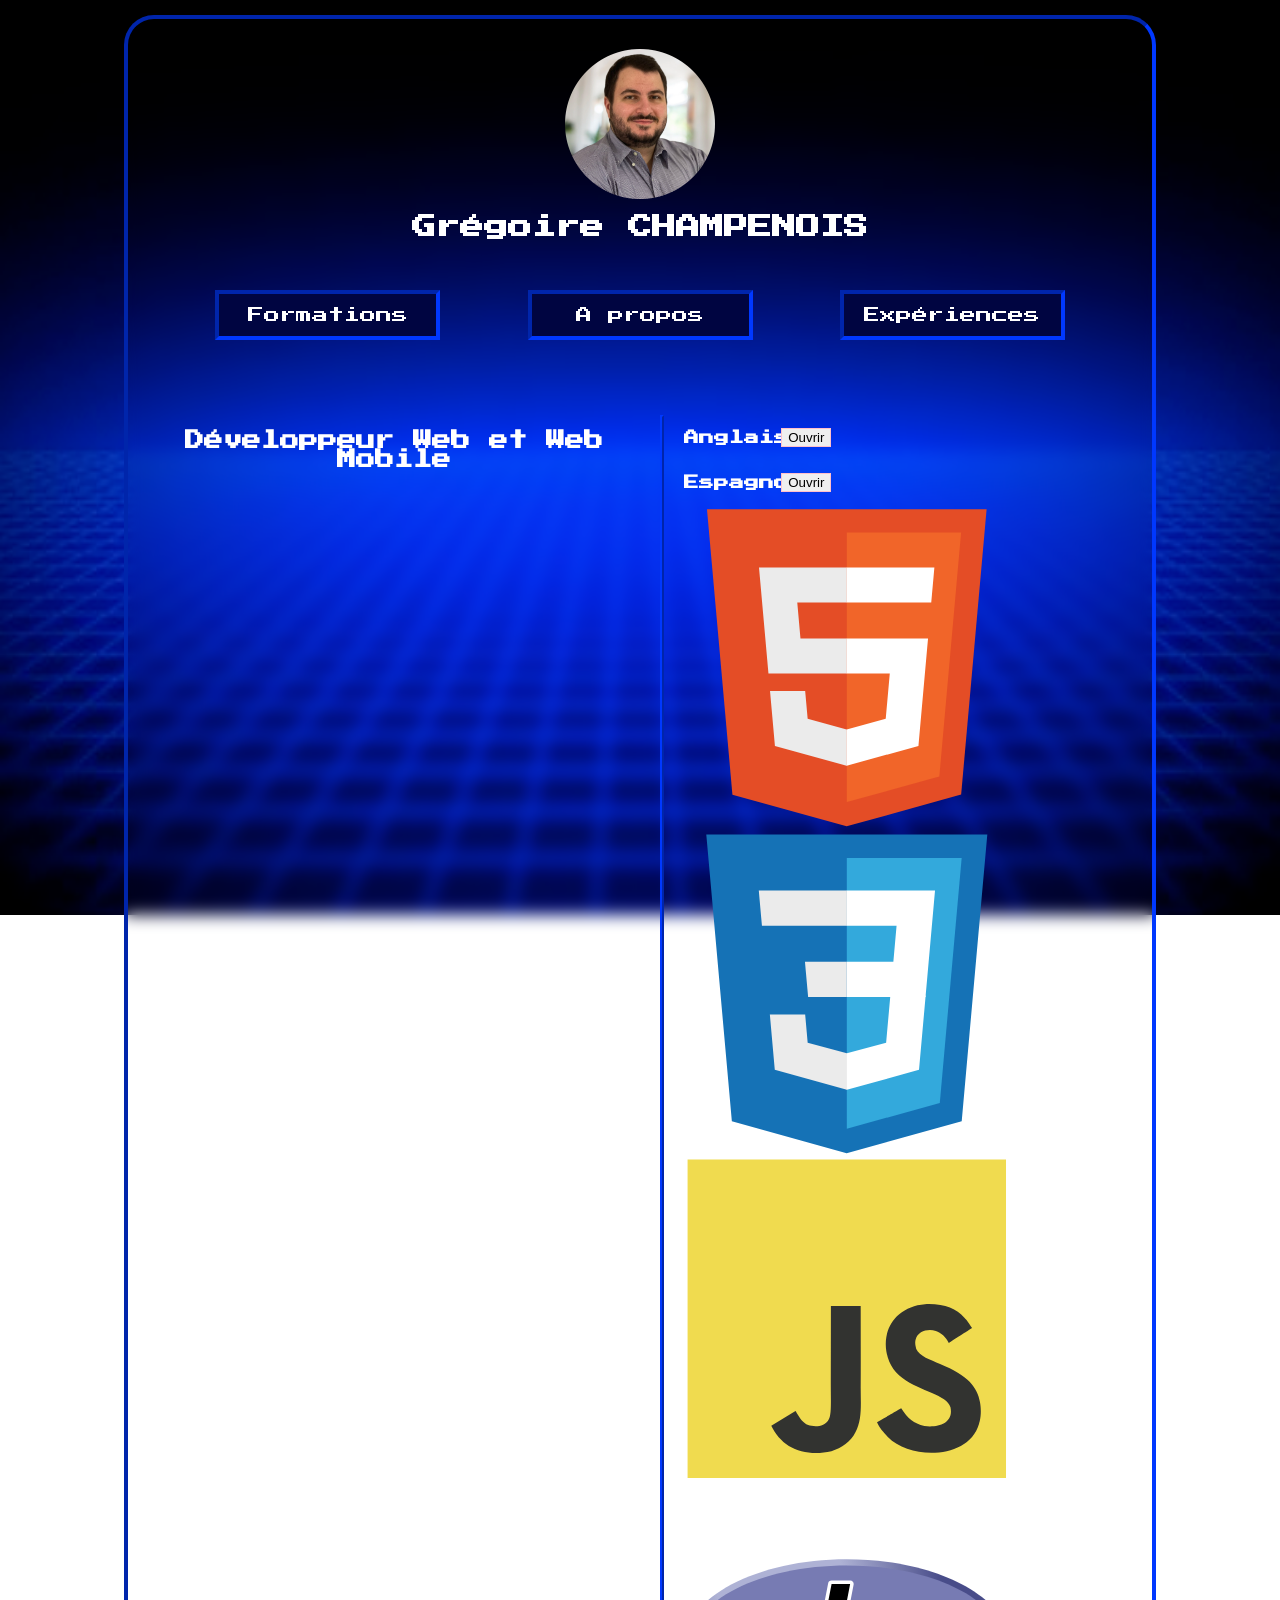
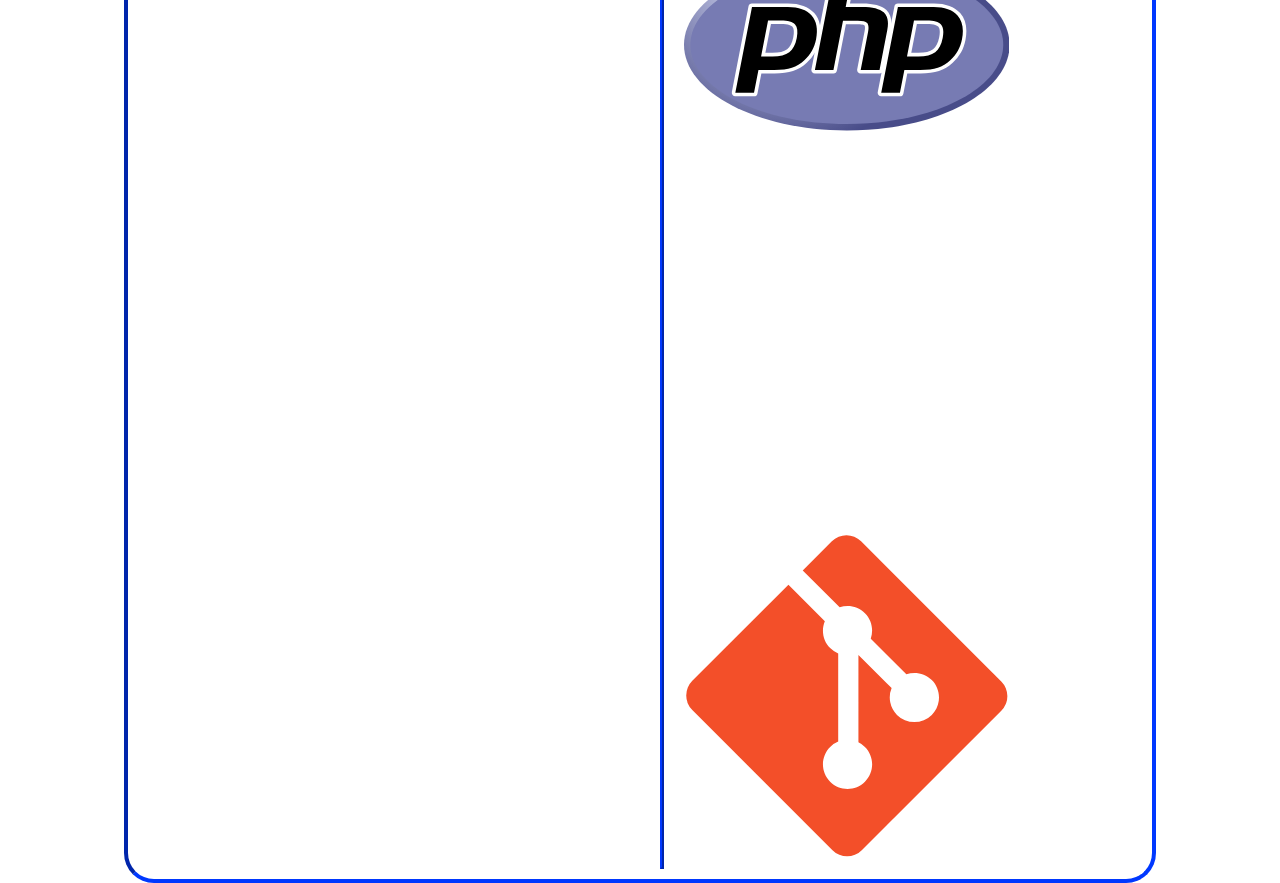
==== commit cab2a1b4: "Semantic optimisation" ====
--- a/index.html
+++ b/index.html
@@ -25,89 +25,52 @@
         </h2>
         <div class="leftAboutSectionContent">
           <p>Démarrer</p>
-          <p>En pleine reconversion, ce site a pour but de présenter mon parcours et mettre en évidence mes compétences primordiales sur le HTML/CSS/JS. Ce site aura également pour intérêt d'être un bac à sable dans lequel je pourrai tester de nouvelles fonctionalités.<br>
+          <!-- <p>En pleine reconversion, ce site a pour but de présenter mon parcours et mettre en évidence mes compétences primordiales sur le HTML/CSS/JS. Ce site aura également pour intérêt d'être un bac à sable dans lequel je pourrai tester de nouvelles fonctionalités.<br><br>
           Bienvenue !
-          </p>
+          </p> -->
         </div>
       </section>
       <div class="aboutSplitter">
       </div>
       <section class="aboutSection">
-        <div class="skillContainer language">
-          <div class="languageContainer english">
-            <div class="languageName">
+        <div class="skillContainer ">
+          <div class="languageContainer">
+            <h3 class="languageName">
               Anglais
-            </div>
-            <div class="languageLevel">
-              Révéler le niveau
-            </div>
+            </h3>
+            <button class="languageLevel">
+              Ouvrir 
+            </button>
+            <!-- <span class="star">★</span> -->
           </div>
-          <div class="languageContainer spanish">
-            <div class="languageName">
+          <div class="languageContainer">
+            <h3 class="languageName">
               Espagnol
-            </div>
-            <div class="languageLevel">
-              Révéler le niveau
-            </div>
+            </h3>
+            <button class="languageLevel">
+              Ouvrir
+            </button>
           </div>
         </div>
         <div class="skillContainer">
-          <div class="subSkillContainer">
-            <div class="skillTitle">
-              Langages
-            </div>
-            <div class="skillContent">
-              <div class="codeLanguageContainer">
-                <svg viewBox="0 0 128 128">
-                  <path fill="#E44D26" d="M19.037 113.876L9.032 1.661h109.936l-10.016 112.198-45.019 12.48z"></path><path fill="#F16529" d="M64 116.8l36.378-10.086 8.559-95.878H64z"></path><path fill="#EBEBEB" d="M64 52.455H45.788L44.53 38.361H64V24.599H29.489l.33 3.692 3.382 37.927H64zm0 35.743l-.061.017-15.327-4.14-.979-10.975H33.816l1.928 21.609 28.193 7.826.063-.017z"></path><path fill="#fff" d="M63.952 52.455v13.763h16.947l-1.597 17.849-15.35 4.143v14.319l28.215-7.82.207-2.325 3.234-36.233.335-3.696h-3.708zm0-27.856v13.762h33.244l.276-3.092.628-6.978.329-3.692z"></path>
-                </svg> 
-              </div>
-              <div class="codeLanguageContainer">
-                <svg viewBox="0 0 128 128">
-                  <path fill="#1572B6" d="M18.814 114.123L8.76 1.352h110.48l-10.064 112.754-45.243 12.543-45.119-12.526z"></path><path fill="#33A9DC" d="M64.001 117.062l36.559-10.136 8.601-96.354h-45.16v106.49z"></path><path fill="#fff" d="M64.001 51.429h18.302l1.264-14.163H64.001V23.435h34.682l-.332 3.711-3.4 38.114h-30.95V51.429z"></path><path fill="#EBEBEB" d="M64.083 87.349l-.061.018-15.403-4.159-.985-11.031H33.752l1.937 21.717 28.331 7.863.063-.018v-14.39z"></path><path fill="#fff" d="M81.127 64.675l-1.666 18.522-15.426 4.164v14.39l28.354-7.858.208-2.337 2.406-26.881H81.127z"></path><path fill="#EBEBEB" d="M64.048 23.435v13.831H30.64l-.277-3.108-.63-7.012-.331-3.711h34.646zm-.047 27.996v13.831H48.792l-.277-3.108-.631-7.012-.33-3.711h16.447z"></path>
-                </svg>
-              </div>
-              <div class="codeLanguageContainer">
-                <svg viewBox="0 0 128 128">
-                  <path fill="#F0DB4F" d="M1.408 1.408h125.184v125.185H1.408z"></path><path fill="#323330" d="M116.347 96.736c-.917-5.711-4.641-10.508-15.672-14.981-3.832-1.761-8.104-3.022-9.377-5.926-.452-1.69-.512-2.642-.226-3.665.821-3.32 4.784-4.355 7.925-3.403 2.023.678 3.938 2.237 5.093 4.724 5.402-3.498 5.391-3.475 9.163-5.879-1.381-2.141-2.118-3.129-3.022-4.045-3.249-3.629-7.676-5.498-14.756-5.355l-3.688.477c-3.534.893-6.902 2.748-8.877 5.235-5.926 6.724-4.236 18.492 2.975 23.335 7.104 5.332 17.54 6.545 18.873 11.531 1.297 6.104-4.486 8.08-10.234 7.378-4.236-.881-6.592-3.034-9.139-6.949-4.688 2.713-4.688 2.713-9.508 5.485 1.143 2.499 2.344 3.63 4.26 5.795 9.068 9.198 31.76 8.746 35.83-5.176.165-.478 1.261-3.666.38-8.581zM69.462 58.943H57.753l-.048 30.272c0 6.438.333 12.34-.714 14.149-1.713 3.558-6.152 3.117-8.175 2.427-2.059-1.012-3.106-2.451-4.319-4.485-.333-.584-.583-1.036-.667-1.071l-9.52 5.83c1.583 3.249 3.915 6.069 6.902 7.901 4.462 2.678 10.459 3.499 16.731 2.059 4.082-1.189 7.604-3.652 9.448-7.401 2.666-4.915 2.094-10.864 2.07-17.444.06-10.735.001-21.468.001-32.237z"></path>
-                </svg>
-              </div>
-              <div class="codeLanguageContainer">
-                <svg viewBox="0 0 128 128">
-                  <path fill="url(#a)" d="M0 64c0 18.593 28.654 33.667 64 33.667 35.346 0 64-15.074 64-33.667 0-18.593-28.655-33.667-64-33.667C28.654 30.333 0 45.407 0 64Z"></path><path fill="#777bb3" d="M64 95.167c33.965 0 61.5-13.955 61.5-31.167 0-17.214-27.535-31.167-61.5-31.167S2.5 46.786 2.5 64c0 17.212 27.535 31.167 61.5 31.167Z"></path><path d="M34.772 67.864c2.793 0 4.877-.515 6.196-1.53 1.306-1.006 2.207-2.747 2.68-5.175.44-2.27.272-3.854-.5-4.71-.788-.874-2.493-1.317-5.067-1.317h-4.464l-2.473 12.732zM20.173 83.547a.694.694 0 0 1-.68-.828l6.557-33.738a.695.695 0 0 1 .68-.561h14.134c4.442 0 7.748 1.206 9.827 3.585 2.088 2.39 2.734 5.734 1.917 9.935-.333 1.711-.905 3.3-1.7 4.724a15.818 15.818 0 0 1-3.128 3.92c-1.531 1.432-3.264 2.472-5.147 3.083-1.852.604-4.232.91-7.07.91h-5.724l-1.634 8.408a.695.695 0 0 1-.682.562z"></path><path fill="#fff" d="M34.19 55.826h3.891c3.107 0 4.186.682 4.553 1.089.607.674.723 2.097.331 4.112-.439 2.257-1.253 3.858-2.42 4.756-1.194.92-3.138 1.386-5.773 1.386h-2.786l2.205-11.342zm6.674-8.1H26.731a1.39 1.39 0 0 0-1.364 1.123L18.81 82.588a1.39 1.39 0 0 0 1.363 1.653h7.35a1.39 1.39 0 0 0 1.363-1.124l1.525-7.846h5.151c2.912 0 5.364-.318 7.287-.944 1.977-.642 3.796-1.731 5.406-3.237a16.522 16.522 0 0 0 3.259-4.087c.831-1.487 1.429-3.147 1.775-4.931.86-4.423.161-7.964-2.076-10.524-2.216-2.537-5.698-3.823-10.349-3.823zM30.301 68.557h4.471c2.963 0 5.17-.557 6.62-1.675 1.451-1.116 2.428-2.98 2.938-5.591.485-2.508.264-4.277-.665-5.308-.931-1.03-2.791-1.546-5.584-1.546h-5.036l-2.743 14.12m10.563-19.445c4.252 0 7.353 1.117 9.303 3.348 1.95 2.232 2.536 5.347 1.76 9.346-.322 1.648-.863 3.154-1.625 4.518-.764 1.366-1.76 2.614-2.991 3.747-1.468 1.373-3.097 2.352-4.892 2.935-1.794.584-4.08.875-6.857.875h-6.296l-1.743 8.97h-7.35l6.558-33.739h14.133"></path><path d="M69.459 74.577a.694.694 0 0 1-.682-.827l2.9-14.928c.277-1.42.209-2.438-.19-2.87-.245-.263-.979-.704-3.15-.704h-5.256l-3.646 18.768a.695.695 0 0 1-.683.56h-7.29a.695.695 0 0 1-.683-.826l6.558-33.739a.695.695 0 0 1 .682-.561h7.29a.695.695 0 0 1 .683.826L64.41 48.42h5.653c4.307 0 7.227.758 8.928 2.321 1.733 1.593 2.275 4.14 1.608 7.573l-3.051 15.702a.695.695 0 0 1-.682.56h-7.407z"></path><path fill="#fff" d="M65.31 38.755h-7.291a1.39 1.39 0 0 0-1.364 1.124l-6.557 33.738a1.39 1.39 0 0 0 1.363 1.654h7.291a1.39 1.39 0 0 0 1.364-1.124l3.537-18.205h4.682c2.168 0 2.624.463 2.641.484.132.14.305.795.019 2.264l-2.9 14.927a1.39 1.39 0 0 0 1.364 1.654h7.408a1.39 1.39 0 0 0 1.363-1.124l3.051-15.7c.715-3.686.103-6.45-1.82-8.217-1.836-1.686-4.91-2.505-9.398-2.505h-4.81l1.421-7.315a1.39 1.39 0 0 0-1.364-1.655zm0 1.39-1.743 8.968h6.496c4.087 0 6.907.714 8.457 2.14 1.553 1.426 2.017 3.735 1.398 6.93l-3.052 15.699h-7.407l2.901-14.928c.33-1.698.208-2.856-.365-3.474-.573-.617-1.793-.926-3.658-.926h-5.829l-3.756 19.327H51.46l6.558-33.739h7.292z"></path><path d="M92.136 67.864c2.793 0 4.878-.515 6.198-1.53 1.304-1.006 2.206-2.747 2.679-5.175.44-2.27.273-3.854-.5-4.71-.788-.874-2.493-1.317-5.067-1.317h-4.463l-2.475 12.732zM77.54 83.547a.694.694 0 0 1-.682-.828l6.557-33.738a.695.695 0 0 1 .682-.561H98.23c4.442 0 7.748 1.206 9.826 3.585 2.089 2.39 2.734 5.734 1.917 9.935a15.878 15.878 0 0 1-1.699 4.724 15.838 15.838 0 0 1-3.128 3.92c-1.53 1.432-3.265 2.472-5.147 3.083-1.852.604-4.232.91-7.071.91h-5.723l-1.633 8.408a.695.695 0 0 1-.683.562z"></path><path fill="#fff" d="M91.555 55.826h3.891c3.107 0 4.186.682 4.552 1.089.61.674.724 2.097.333 4.112-.44 2.257-1.254 3.858-2.421 4.756-1.195.92-3.139 1.386-5.773 1.386h-2.786l2.204-11.342zm6.674-8.1H84.096a1.39 1.39 0 0 0-1.363 1.123l-6.558 33.739a1.39 1.39 0 0 0 1.364 1.653h7.35a1.39 1.39 0 0 0 1.363-1.124l1.525-7.846h5.15c2.911 0 5.364-.318 7.286-.944 1.978-.642 3.797-1.731 5.408-3.238a16.52 16.52 0 0 0 3.258-4.086c.832-1.487 1.428-3.147 1.775-4.931.86-4.423.162-7.964-2.076-10.524-2.216-2.537-5.697-3.823-10.35-3.823zM87.666 68.557h4.47c2.964 0 5.17-.557 6.622-1.675 1.45-1.116 2.428-2.98 2.936-5.591.487-2.508.266-4.277-.665-5.308-.93-1.03-2.791-1.546-5.583-1.546h-5.035Zm10.563-19.445c4.251 0 7.354 1.117 9.303 3.348 1.95 2.232 2.537 5.347 1.759 9.346-.32 1.648-.862 3.154-1.624 4.518-.763 1.366-1.76 2.614-2.992 3.747-1.467 1.373-3.097 2.352-4.892 2.935-1.793.584-4.078.875-6.856.875h-6.295l-1.745 8.97h-7.35l6.558-33.739h14.133"></path><defs><radialGradient id="a" cx="0" cy="0" r="1" gradientTransform="matrix(84.04136 0 0 84.04136 38.426 42.169)" gradientUnits="userSpaceOnUse"><stop stop-color="#AEB2D5"></stop><stop offset=".3" stop-color="#AEB2D5"></stop><stop offset=".75" stop-color="#484C89"></stop><stop offset="1" stop-color="#484C89"></stop></radialGradient></defs>
-                  </svg> 
-              </div>
-              <div class="codeLanguageContainer">
-                <svg viewBox="0 0 128 128">
-                  <path fill="white" d="M117.688 98.242c-6.973-.191-12.297.461-16.852 2.379-1.293.547-3.355.559-3.566 2.18.711.746.82 1.859 1.387 2.777 1.086 1.754 2.922 4.113 4.559 5.352 1.789 1.348 3.633 2.793 5.551 3.961 3.414 2.082 7.223 3.27 10.504 5.352 1.938 1.23 3.859 2.777 5.75 4.164.934.684 1.563 1.75 2.773 2.18v-.195c-.637-.812-.801-1.93-1.387-2.777l-2.578-2.578c-2.52-3.344-5.719-6.281-9.117-8.719-2.711-1.949-8.781-4.578-9.91-7.73l-.199-.199c1.922-.219 4.172-.914 5.949-1.391 2.98-.797 5.645-.59 8.719-1.387l4.164-1.187v-.793c-1.555-1.594-2.664-3.707-4.359-5.152-4.441-3.781-9.285-7.555-14.273-10.703-2.766-1.746-6.184-2.883-9.117-4.363-.988-.496-2.719-.758-3.371-1.586-1.539-1.961-2.379-4.449-3.566-6.738-2.488-4.793-4.93-10.023-7.137-15.066-1.504-3.437-2.484-6.828-4.359-9.91-9-14.797-18.687-23.73-33.695-32.508-3.195-1.867-7.039-2.605-11.102-3.57l-6.543-.395c-1.332-.555-2.715-2.184-3.965-2.977C16.977 3.52 4.223-3.312.539 5.672-1.785 11.34 4.016 16.871 6.09 19.746c1.457 2.012 3.32 4.273 4.359 6.539.688 1.492.805 2.984 1.391 4.559 1.438 3.883 2.695 8.109 4.559 11.695.941 1.816 1.98 3.727 3.172 5.352.727.996 1.98 1.438 2.18 2.973-1.227 1.715-1.297 4.375-1.984 6.543-3.098 9.77-1.926 21.91 2.578 29.137 1.383 2.223 4.641 6.98 9.117 5.156 3.918-1.598 3.043-6.539 4.164-10.902.254-.988.098-1.715.594-2.379v.199l3.57 7.133c2.641 4.254 7.324 8.699 11.297 11.699 2.059 1.555 3.68 4.242 6.344 5.152v-.199h-.199c-.516-.805-1.324-1.137-1.98-1.781-1.551-1.523-3.277-3.414-4.559-5.156-3.613-4.902-6.805-10.27-9.711-15.855-1.391-2.668-2.598-5.609-3.77-8.324-.453-1.047-.445-2.633-1.387-3.172-1.281 1.988-3.172 3.598-4.164 5.945-1.582 3.754-1.789 8.336-2.375 13.082-.348.125-.195.039-.398.199-2.762-.668-3.73-3.508-4.758-5.949-2.594-6.164-3.078-16.09-.793-23.191.59-1.836 3.262-7.617 2.18-9.316-.516-1.691-2.219-2.672-3.172-3.965-1.18-1.598-2.355-3.703-3.172-5.551-2.125-4.805-3.113-10.203-5.352-15.062-1.07-2.324-2.875-4.676-4.359-6.738-1.645-2.289-3.484-3.977-4.758-6.742-.453-.984-1.066-2.559-.398-3.566.215-.684.516-.969 1.191-1.191 1.148-.887 4.352.297 5.547.793 3.18 1.32 5.832 2.578 8.527 4.363 1.289.855 2.598 2.512 4.16 2.973h1.785c2.789.641 5.914.195 8.523.988 4.609 1.402 8.738 3.582 12.488 5.949 11.422 7.215 20.766 17.48 27.156 29.734 1.027 1.973 1.473 3.852 2.379 5.945 1.824 4.219 4.125 8.559 5.941 12.688 1.816 4.113 3.582 8.27 6.148 11.695 1.348 1.801 6.551 2.766 8.918 3.766 1.66.699 4.379 1.43 5.949 2.379 3 1.809 5.906 3.965 8.723 5.945 1.402.992 5.73 3.168 5.945 4.957zm-88.605-75.52c-1.453-.027-2.48.156-3.566.395v.199h.195c.695 1.422 1.918 2.34 2.777 3.566l1.98 4.164.199-.195c1.227-.867 1.789-2.25 1.781-4.363-.492-.52-.562-1.164-.992-1.785-.562-.824-1.66-1.289-2.375-1.98zm0 0"></path>
-                </svg> 
-              </div>
-              <div class="codeLanguageContainer">
-                <svg viewBox="0 0 128 128">
-                  <path fill="#F34F29" d="M124.737 58.378L69.621 3.264c-3.172-3.174-8.32-3.174-11.497 0L46.68 14.71l14.518 14.518c3.375-1.139 7.243-.375 9.932 2.314 2.703 2.706 3.461 6.607 2.294 9.993l13.992 13.993c3.385-1.167 7.292-.413 9.994 2.295 3.78 3.777 3.78 9.9 0 13.679a9.673 9.673 0 01-13.683 0 9.677 9.677 0 01-2.105-10.521L68.574 47.933l-.002 34.341a9.708 9.708 0 012.559 1.828c3.778 3.777 3.778 9.898 0 13.683-3.779 3.777-9.904 3.777-13.679 0-3.778-3.784-3.778-9.905 0-13.683a9.65 9.65 0 013.167-2.11V47.333a9.581 9.581 0 01-3.167-2.111c-2.862-2.86-3.551-7.06-2.083-10.576L41.056 20.333 3.264 58.123a8.133 8.133 0 000 11.5l55.117 55.114c3.174 3.174 8.32 3.174 11.499 0l54.858-54.858a8.135 8.135 0 00-.001-11.501z"></path>
-                </svg>
-              </div>
-            </div>
-          </div>
-          <div class="subSkillContainer">
-            <div class="skillTitle">
-              Compétences
-            </div>
-            <div class="skillContent">
-              <div class="competentContainer">
-                Agile
-              </div>
-              <div class="competentContainer">
-                Organisé
-              </div>
-              <div class="competentContainer">
-                Rigoureux
-              </div>
-              <div class="competentContainer">
-                Sens de l'écoute
-              </div>
-            </div>
-          </div>
+            <svg viewBox="0 0 128 128">
+              <path fill="#E44D26" d="M19.037 113.876L9.032 1.661h109.936l-10.016 112.198-45.019 12.48z"></path><path fill="#F16529" d="M64 116.8l36.378-10.086 8.559-95.878H64z"></path><path fill="#EBEBEB" d="M64 52.455H45.788L44.53 38.361H64V24.599H29.489l.33 3.692 3.382 37.927H64zm0 35.743l-.061.017-15.327-4.14-.979-10.975H33.816l1.928 21.609 28.193 7.826.063-.017z"></path><path fill="#fff" d="M63.952 52.455v13.763h16.947l-1.597 17.849-15.35 4.143v14.319l28.215-7.82.207-2.325 3.234-36.233.335-3.696h-3.708zm0-27.856v13.762h33.244l.276-3.092.628-6.978.329-3.692z"></path>
+            </svg> 
+            <svg viewBox="0 0 128 128">
+              <path fill="#1572B6" d="M18.814 114.123L8.76 1.352h110.48l-10.064 112.754-45.243 12.543-45.119-12.526z"></path><path fill="#33A9DC" d="M64.001 117.062l36.559-10.136 8.601-96.354h-45.16v106.49z"></path><path fill="#fff" d="M64.001 51.429h18.302l1.264-14.163H64.001V23.435h34.682l-.332 3.711-3.4 38.114h-30.95V51.429z"></path><path fill="#EBEBEB" d="M64.083 87.349l-.061.018-15.403-4.159-.985-11.031H33.752l1.937 21.717 28.331 7.863.063-.018v-14.39z"></path><path fill="#fff" d="M81.127 64.675l-1.666 18.522-15.426 4.164v14.39l28.354-7.858.208-2.337 2.406-26.881H81.127z"></path><path fill="#EBEBEB" d="M64.048 23.435v13.831H30.64l-.277-3.108-.63-7.012-.331-3.711h34.646zm-.047 27.996v13.831H48.792l-.277-3.108-.631-7.012-.33-3.711h16.447z"></path>
+            </svg>
+            <svg viewBox="0 0 128 128">
+              <path fill="#F0DB4F" d="M1.408 1.408h125.184v125.185H1.408z"></path><path fill="#323330" d="M116.347 96.736c-.917-5.711-4.641-10.508-15.672-14.981-3.832-1.761-8.104-3.022-9.377-5.926-.452-1.69-.512-2.642-.226-3.665.821-3.32 4.784-4.355 7.925-3.403 2.023.678 3.938 2.237 5.093 4.724 5.402-3.498 5.391-3.475 9.163-5.879-1.381-2.141-2.118-3.129-3.022-4.045-3.249-3.629-7.676-5.498-14.756-5.355l-3.688.477c-3.534.893-6.902 2.748-8.877 5.235-5.926 6.724-4.236 18.492 2.975 23.335 7.104 5.332 17.54 6.545 18.873 11.531 1.297 6.104-4.486 8.08-10.234 7.378-4.236-.881-6.592-3.034-9.139-6.949-4.688 2.713-4.688 2.713-9.508 5.485 1.143 2.499 2.344 3.63 4.26 5.795 9.068 9.198 31.76 8.746 35.83-5.176.165-.478 1.261-3.666.38-8.581zM69.462 58.943H57.753l-.048 30.272c0 6.438.333 12.34-.714 14.149-1.713 3.558-6.152 3.117-8.175 2.427-2.059-1.012-3.106-2.451-4.319-4.485-.333-.584-.583-1.036-.667-1.071l-9.52 5.83c1.583 3.249 3.915 6.069 6.902 7.901 4.462 2.678 10.459 3.499 16.731 2.059 4.082-1.189 7.604-3.652 9.448-7.401 2.666-4.915 2.094-10.864 2.07-17.444.06-10.735.001-21.468.001-32.237z"></path>
+            </svg>
+            <svg viewBox="0 0 128 128">
+              <path fill="url(#a)" d="M0 64c0 18.593 28.654 33.667 64 33.667 35.346 0 64-15.074 64-33.667 0-18.593-28.655-33.667-64-33.667C28.654 30.333 0 45.407 0 64Z"></path><path fill="#777bb3" d="M64 95.167c33.965 0 61.5-13.955 61.5-31.167 0-17.214-27.535-31.167-61.5-31.167S2.5 46.786 2.5 64c0 17.212 27.535 31.167 61.5 31.167Z"></path><path d="M34.772 67.864c2.793 0 4.877-.515 6.196-1.53 1.306-1.006 2.207-2.747 2.68-5.175.44-2.27.272-3.854-.5-4.71-.788-.874-2.493-1.317-5.067-1.317h-4.464l-2.473 12.732zM20.173 83.547a.694.694 0 0 1-.68-.828l6.557-33.738a.695.695 0 0 1 .68-.561h14.134c4.442 0 7.748 1.206 9.827 3.585 2.088 2.39 2.734 5.734 1.917 9.935-.333 1.711-.905 3.3-1.7 4.724a15.818 15.818 0 0 1-3.128 3.92c-1.531 1.432-3.264 2.472-5.147 3.083-1.852.604-4.232.91-7.07.91h-5.724l-1.634 8.408a.695.695 0 0 1-.682.562z"></path><path fill="#fff" d="M34.19 55.826h3.891c3.107 0 4.186.682 4.553 1.089.607.674.723 2.097.331 4.112-.439 2.257-1.253 3.858-2.42 4.756-1.194.92-3.138 1.386-5.773 1.386h-2.786l2.205-11.342zm6.674-8.1H26.731a1.39 1.39 0 0 0-1.364 1.123L18.81 82.588a1.39 1.39 0 0 0 1.363 1.653h7.35a1.39 1.39 0 0 0 1.363-1.124l1.525-7.846h5.151c2.912 0 5.364-.318 7.287-.944 1.977-.642 3.796-1.731 5.406-3.237a16.522 16.522 0 0 0 3.259-4.087c.831-1.487 1.429-3.147 1.775-4.931.86-4.423.161-7.964-2.076-10.524-2.216-2.537-5.698-3.823-10.349-3.823zM30.301 68.557h4.471c2.963 0 5.17-.557 6.62-1.675 1.451-1.116 2.428-2.98 2.938-5.591.485-2.508.264-4.277-.665-5.308-.931-1.03-2.791-1.546-5.584-1.546h-5.036l-2.743 14.12m10.563-19.445c4.252 0 7.353 1.117 9.303 3.348 1.95 2.232 2.536 5.347 1.76 9.346-.322 1.648-.863 3.154-1.625 4.518-.764 1.366-1.76 2.614-2.991 3.747-1.468 1.373-3.097 2.352-4.892 2.935-1.794.584-4.08.875-6.857.875h-6.296l-1.743 8.97h-7.35l6.558-33.739h14.133"></path><path d="M69.459 74.577a.694.694 0 0 1-.682-.827l2.9-14.928c.277-1.42.209-2.438-.19-2.87-.245-.263-.979-.704-3.15-.704h-5.256l-3.646 18.768a.695.695 0 0 1-.683.56h-7.29a.695.695 0 0 1-.683-.826l6.558-33.739a.695.695 0 0 1 .682-.561h7.29a.695.695 0 0 1 .683.826L64.41 48.42h5.653c4.307 0 7.227.758 8.928 2.321 1.733 1.593 2.275 4.14 1.608 7.573l-3.051 15.702a.695.695 0 0 1-.682.56h-7.407z"></path><path fill="#fff" d="M65.31 38.755h-7.291a1.39 1.39 0 0 0-1.364 1.124l-6.557 33.738a1.39 1.39 0 0 0 1.363 1.654h7.291a1.39 1.39 0 0 0 1.364-1.124l3.537-18.205h4.682c2.168 0 2.624.463 2.641.484.132.14.305.795.019 2.264l-2.9 14.927a1.39 1.39 0 0 0 1.364 1.654h7.408a1.39 1.39 0 0 0 1.363-1.124l3.051-15.7c.715-3.686.103-6.45-1.82-8.217-1.836-1.686-4.91-2.505-9.398-2.505h-4.81l1.421-7.315a1.39 1.39 0 0 0-1.364-1.655zm0 1.39-1.743 8.968h6.496c4.087 0 6.907.714 8.457 2.14 1.553 1.426 2.017 3.735 1.398 6.93l-3.052 15.699h-7.407l2.901-14.928c.33-1.698.208-2.856-.365-3.474-.573-.617-1.793-.926-3.658-.926h-5.829l-3.756 19.327H51.46l6.558-33.739h7.292z"></path><path d="M92.136 67.864c2.793 0 4.878-.515 6.198-1.53 1.304-1.006 2.206-2.747 2.679-5.175.44-2.27.273-3.854-.5-4.71-.788-.874-2.493-1.317-5.067-1.317h-4.463l-2.475 12.732zM77.54 83.547a.694.694 0 0 1-.682-.828l6.557-33.738a.695.695 0 0 1 .682-.561H98.23c4.442 0 7.748 1.206 9.826 3.585 2.089 2.39 2.734 5.734 1.917 9.935a15.878 15.878 0 0 1-1.699 4.724 15.838 15.838 0 0 1-3.128 3.92c-1.53 1.432-3.265 2.472-5.147 3.083-1.852.604-4.232.91-7.071.91h-5.723l-1.633 8.408a.695.695 0 0 1-.683.562z"></path><path fill="#fff" d="M91.555 55.826h3.891c3.107 0 4.186.682 4.552 1.089.61.674.724 2.097.333 4.112-.44 2.257-1.254 3.858-2.421 4.756-1.195.92-3.139 1.386-5.773 1.386h-2.786l2.204-11.342zm6.674-8.1H84.096a1.39 1.39 0 0 0-1.363 1.123l-6.558 33.739a1.39 1.39 0 0 0 1.364 1.653h7.35a1.39 1.39 0 0 0 1.363-1.124l1.525-7.846h5.15c2.911 0 5.364-.318 7.286-.944 1.978-.642 3.797-1.731 5.408-3.238a16.52 16.52 0 0 0 3.258-4.086c.832-1.487 1.428-3.147 1.775-4.931.86-4.423.162-7.964-2.076-10.524-2.216-2.537-5.697-3.823-10.35-3.823zM87.666 68.557h4.47c2.964 0 5.17-.557 6.622-1.675 1.45-1.116 2.428-2.98 2.936-5.591.487-2.508.266-4.277-.665-5.308-.93-1.03-2.791-1.546-5.583-1.546h-5.035Zm10.563-19.445c4.251 0 7.354 1.117 9.303 3.348 1.95 2.232 2.537 5.347 1.759 9.346-.32 1.648-.862 3.154-1.624 4.518-.763 1.366-1.76 2.614-2.992 3.747-1.467 1.373-3.097 2.352-4.892 2.935-1.793.584-4.078.875-6.856.875h-6.295l-1.745 8.97h-7.35l6.558-33.739h14.133"></path><defs><radialGradient id="a" cx="0" cy="0" r="1" gradientTransform="matrix(84.04136 0 0 84.04136 38.426 42.169)" gradientUnits="userSpaceOnUse"><stop stop-color="#AEB2D5"></stop><stop offset=".3" stop-color="#AEB2D5"></stop><stop offset=".75" stop-color="#484C89"></stop><stop offset="1" stop-color="#484C89"></stop></radialGradient></defs>
+              </svg> 
+            <svg viewBox="0 0 128 128">
+              <path fill="white" d="M117.688 98.242c-6.973-.191-12.297.461-16.852 2.379-1.293.547-3.355.559-3.566 2.18.711.746.82 1.859 1.387 2.777 1.086 1.754 2.922 4.113 4.559 5.352 1.789 1.348 3.633 2.793 5.551 3.961 3.414 2.082 7.223 3.27 10.504 5.352 1.938 1.23 3.859 2.777 5.75 4.164.934.684 1.563 1.75 2.773 2.18v-.195c-.637-.812-.801-1.93-1.387-2.777l-2.578-2.578c-2.52-3.344-5.719-6.281-9.117-8.719-2.711-1.949-8.781-4.578-9.91-7.73l-.199-.199c1.922-.219 4.172-.914 5.949-1.391 2.98-.797 5.645-.59 8.719-1.387l4.164-1.187v-.793c-1.555-1.594-2.664-3.707-4.359-5.152-4.441-3.781-9.285-7.555-14.273-10.703-2.766-1.746-6.184-2.883-9.117-4.363-.988-.496-2.719-.758-3.371-1.586-1.539-1.961-2.379-4.449-3.566-6.738-2.488-4.793-4.93-10.023-7.137-15.066-1.504-3.437-2.484-6.828-4.359-9.91-9-14.797-18.687-23.73-33.695-32.508-3.195-1.867-7.039-2.605-11.102-3.57l-6.543-.395c-1.332-.555-2.715-2.184-3.965-2.977C16.977 3.52 4.223-3.312.539 5.672-1.785 11.34 4.016 16.871 6.09 19.746c1.457 2.012 3.32 4.273 4.359 6.539.688 1.492.805 2.984 1.391 4.559 1.438 3.883 2.695 8.109 4.559 11.695.941 1.816 1.98 3.727 3.172 5.352.727.996 1.98 1.438 2.18 2.973-1.227 1.715-1.297 4.375-1.984 6.543-3.098 9.77-1.926 21.91 2.578 29.137 1.383 2.223 4.641 6.98 9.117 5.156 3.918-1.598 3.043-6.539 4.164-10.902.254-.988.098-1.715.594-2.379v.199l3.57 7.133c2.641 4.254 7.324 8.699 11.297 11.699 2.059 1.555 3.68 4.242 6.344 5.152v-.199h-.199c-.516-.805-1.324-1.137-1.98-1.781-1.551-1.523-3.277-3.414-4.559-5.156-3.613-4.902-6.805-10.27-9.711-15.855-1.391-2.668-2.598-5.609-3.77-8.324-.453-1.047-.445-2.633-1.387-3.172-1.281 1.988-3.172 3.598-4.164 5.945-1.582 3.754-1.789 8.336-2.375 13.082-.348.125-.195.039-.398.199-2.762-.668-3.73-3.508-4.758-5.949-2.594-6.164-3.078-16.09-.793-23.191.59-1.836 3.262-7.617 2.18-9.316-.516-1.691-2.219-2.672-3.172-3.965-1.18-1.598-2.355-3.703-3.172-5.551-2.125-4.805-3.113-10.203-5.352-15.062-1.07-2.324-2.875-4.676-4.359-6.738-1.645-2.289-3.484-3.977-4.758-6.742-.453-.984-1.066-2.559-.398-3.566.215-.684.516-.969 1.191-1.191 1.148-.887 4.352.297 5.547.793 3.18 1.32 5.832 2.578 8.527 4.363 1.289.855 2.598 2.512 4.16 2.973h1.785c2.789.641 5.914.195 8.523.988 4.609 1.402 8.738 3.582 12.488 5.949 11.422 7.215 20.766 17.48 27.156 29.734 1.027 1.973 1.473 3.852 2.379 5.945 1.824 4.219 4.125 8.559 5.941 12.688 1.816 4.113 3.582 8.27 6.148 11.695 1.348 1.801 6.551 2.766 8.918 3.766 1.66.699 4.379 1.43 5.949 2.379 3 1.809 5.906 3.965 8.723 5.945 1.402.992 5.73 3.168 5.945 4.957zm-88.605-75.52c-1.453-.027-2.48.156-3.566.395v.199h.195c.695 1.422 1.918 2.34 2.777 3.566l1.98 4.164.199-.195c1.227-.867 1.789-2.25 1.781-4.363-.492-.52-.562-1.164-.992-1.785-.562-.824-1.66-1.289-2.375-1.98zm0 0"></path>
+            </svg> 
+            <svg viewBox="0 0 128 128">
+              <path fill="#F34F29" d="M124.737 58.378L69.621 3.264c-3.172-3.174-8.32-3.174-11.497 0L46.68 14.71l14.518 14.518c3.375-1.139 7.243-.375 9.932 2.314 2.703 2.706 3.461 6.607 2.294 9.993l13.992 13.993c3.385-1.167 7.292-.413 9.994 2.295 3.78 3.777 3.78 9.9 0 13.679a9.673 9.673 0 01-13.683 0 9.677 9.677 0 01-2.105-10.521L68.574 47.933l-.002 34.341a9.708 9.708 0 012.559 1.828c3.778 3.777 3.778 9.898 0 13.683-3.779 3.777-9.904 3.777-13.679 0-3.778-3.784-3.778-9.905 0-13.683a9.65 9.65 0 013.167-2.11V47.333a9.581 9.581 0 01-3.167-2.111c-2.862-2.86-3.551-7.06-2.083-10.576L41.056 20.333 3.264 58.123a8.133 8.133 0 000 11.5l55.117 55.114c3.174 3.174 8.32 3.174 11.499 0l54.858-54.858a8.135 8.135 0 00-.001-11.501z"></path>
+            </svg>
         </div>
       </section>
     </main>
--- a/src/css/style.css
+++ b/src/css/style.css
@@ -1,6 +1,10 @@
 @import url('https://fonts.googleapis.com/css2?family=Source+Code+Pro:wght@400;700&display=swap');
 @import url('https://fonts.googleapis.com/css2?family=Press+Start+2P&display=swap');
 
+html{
+  height: 100%;
+  padding-top: 15px;
+}
 
 body{
   background-image: url('../image/background.png');
@@ -31,6 +35,7 @@
 
 .myName {
   text-align: center;
+  font-size: 1.5em;
 }
 
 .buttonBar {
@@ -39,6 +44,7 @@
   height: 120px;
   display: flex;
   justify-content: space-evenly;
+  align-items: center;
 }
 
 .buttonBar button {
@@ -57,35 +63,35 @@
 }
 
 .buttonBar button:hover {
-
   background: #000119;
-  
 }
 
-#main {
+.main {
   display: flex;
 }
 
-.resumeContainer {
-  backdrop-filter: blur(3px);
+.aboutSection {
   max-width: 48%;
   display: flex;
   flex-wrap: wrap;
+  padding-top: 10px;
+  padding-right: 20px;
+  padding-left: 20px;
+  padding-bottom: 20px;
+  font-size: 0.8em;
 }
 
-#resumeTitleContainer {
+.leftAboutSectionTitle {
   width: 100%;
   text-align: center;
 }
 
-.resumeContentContainer {
+.leftAboutSectionContent {
   text-align: justify;
 }
 
-#resumeSplitter {
+.aboutSplitter {
   border: 2px outset #0038FF;
-  margin-left: 20px;
-  margin-right: 20px;
   margin-top: 10px;
   margin-bottom: 10px;
 }
@@ -96,10 +102,18 @@
   flex-wrap: wrap;
 }
 
+.language {
+  margin-bottom: 20px;
+}
+
 .languageContainer {
   width: 100%;
   display: flex;
   align-items: center;
+}
+
+.english {
+  margin-bottom: 10px;
 }
 
 .languageName {
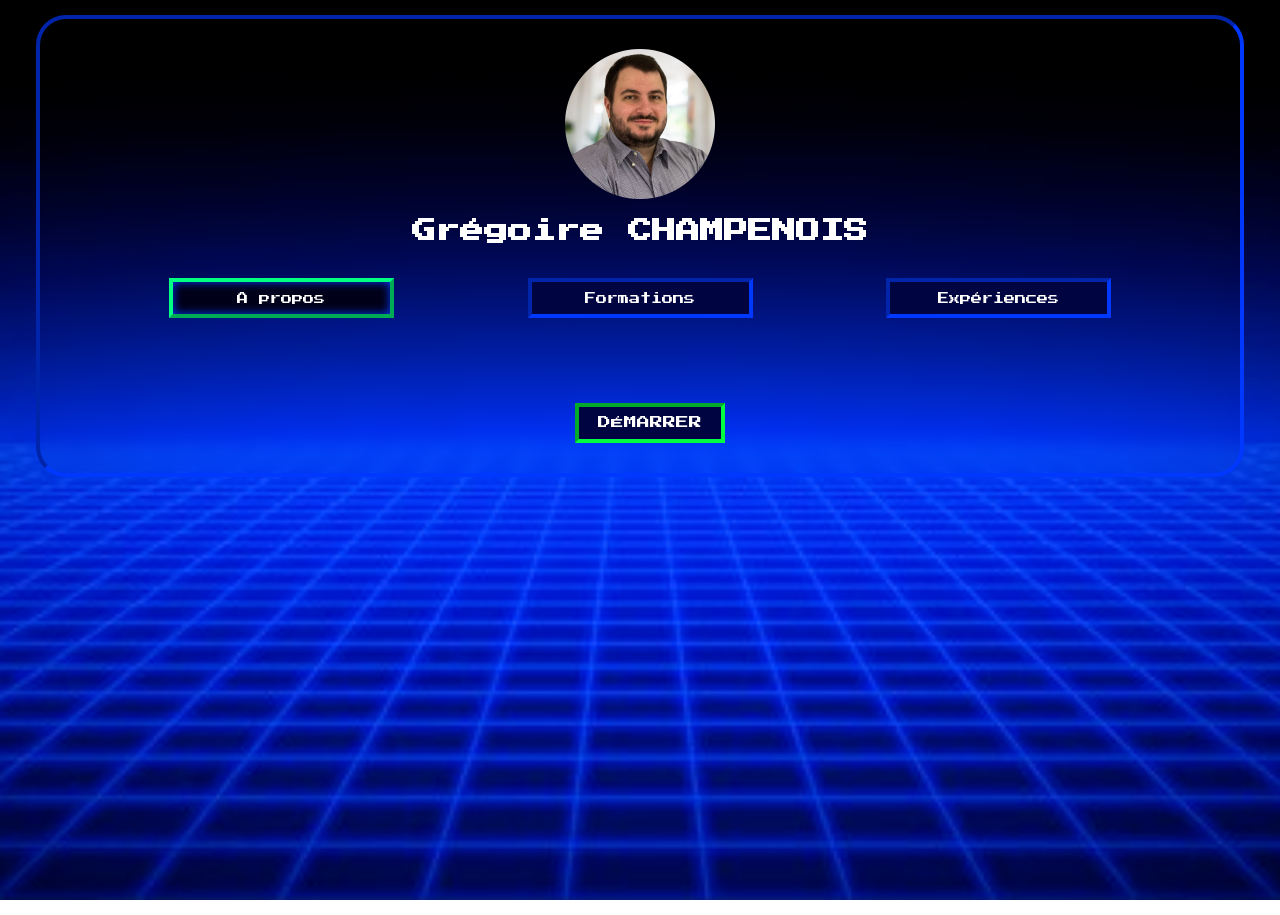
==== commit 77956bff: "feat: restructure landing page with retro gaming UI and dynamic sections" ====
--- a/index.html
+++ b/index.html
@@ -4,7 +4,9 @@
     <meta charset="UTF-8">
     <meta name="viewport" content="width=device-width, initial-scale=1.0">
     <title>Grégoire Champenois</title>
+    <link href="https://fonts.googleapis.com/css2?family=Press+Start+2P&display=swap" rel="stylesheet">
     <link rel="stylesheet" href="./src/css/style.css">
+    <script src="./js/script.js" defer></script>
 </head>
 
 <body>
@@ -12,27 +14,19 @@
       <img class="myPicture" src="./src/image/profile-pic-round-office.png" alt="ProfilPicture">
       <h1 class="myName">Grégoire CHAMPENOIS</h1>
       <nav class="buttonBar">
+          <button class="active" type="button">A propos</button>
           <button type="button">Formations</button>
-          <button type="button">A propos</button>
           <button type="button">Expériences</button>
       </nav>
     </header>
 
     <main class="main"> 
-      <section class="aboutSection">
-        <h2 class="leftAboutSectionTitle">
-          Développeur Web et Web Mobile
-        </h2>
-        <div class="leftAboutSectionContent">
-          <p>Démarrer</p>
-          <!-- <p>En pleine reconversion, ce site a pour but de présenter mon parcours et mettre en évidence mes compétences primordiales sur le HTML/CSS/JS. Ce site aura également pour intérêt d'être un bac à sable dans lequel je pourrai tester de nouvelles fonctionalités.<br><br>
-          Bienvenue !
-          </p> -->
-        </div>
+      <section class="section About">
+        <button class="start-button">DÉMARRER</button>
+        <div id="typewriter-text" class="typewriter"></div>
       </section>
-      <div class="aboutSplitter">
-      </div>
-      <section class="aboutSection">
+      
+<!--       <section class="aboutSection">
         <div class="skillContainer ">
           <div class="languageContainer">
             <h3 class="languageName">
@@ -41,7 +35,7 @@
             <button class="languageLevel">
               Ouvrir 
             </button>
-            <!-- <span class="star">★</span> -->
+            <span class="star">★</span> 
           </div>
           <div class="languageContainer">
             <h3 class="languageName">
@@ -53,15 +47,11 @@
           </div>
         </div>
         <div class="skillContainer">
-            <svg viewBox="0 0 128 128">
-              <path fill="#E44D26" d="M19.037 113.876L9.032 1.661h109.936l-10.016 112.198-45.019 12.48z"></path><path fill="#F16529" d="M64 116.8l36.378-10.086 8.559-95.878H64z"></path><path fill="#EBEBEB" d="M64 52.455H45.788L44.53 38.361H64V24.599H29.489l.33 3.692 3.382 37.927H64zm0 35.743l-.061.017-15.327-4.14-.979-10.975H33.816l1.928 21.609 28.193 7.826.063-.017z"></path><path fill="#fff" d="M63.952 52.455v13.763h16.947l-1.597 17.849-15.35 4.143v14.319l28.215-7.82.207-2.325 3.234-36.233.335-3.696h-3.708zm0-27.856v13.762h33.244l.276-3.092.628-6.978.329-3.692z"></path>
-            </svg> 
+          <img src="./src/images/html.svg" alt="Logo HTML" class="skill-icon" width="80" height="80">   
             <svg viewBox="0 0 128 128">
               <path fill="#1572B6" d="M18.814 114.123L8.76 1.352h110.48l-10.064 112.754-45.243 12.543-45.119-12.526z"></path><path fill="#33A9DC" d="M64.001 117.062l36.559-10.136 8.601-96.354h-45.16v106.49z"></path><path fill="#fff" d="M64.001 51.429h18.302l1.264-14.163H64.001V23.435h34.682l-.332 3.711-3.4 38.114h-30.95V51.429z"></path><path fill="#EBEBEB" d="M64.083 87.349l-.061.018-15.403-4.159-.985-11.031H33.752l1.937 21.717 28.331 7.863.063-.018v-14.39z"></path><path fill="#fff" d="M81.127 64.675l-1.666 18.522-15.426 4.164v14.39l28.354-7.858.208-2.337 2.406-26.881H81.127z"></path><path fill="#EBEBEB" d="M64.048 23.435v13.831H30.64l-.277-3.108-.63-7.012-.331-3.711h34.646zm-.047 27.996v13.831H48.792l-.277-3.108-.631-7.012-.33-3.711h16.447z"></path>
             </svg>
-            <svg viewBox="0 0 128 128">
-              <path fill="#F0DB4F" d="M1.408 1.408h125.184v125.185H1.408z"></path><path fill="#323330" d="M116.347 96.736c-.917-5.711-4.641-10.508-15.672-14.981-3.832-1.761-8.104-3.022-9.377-5.926-.452-1.69-.512-2.642-.226-3.665.821-3.32 4.784-4.355 7.925-3.403 2.023.678 3.938 2.237 5.093 4.724 5.402-3.498 5.391-3.475 9.163-5.879-1.381-2.141-2.118-3.129-3.022-4.045-3.249-3.629-7.676-5.498-14.756-5.355l-3.688.477c-3.534.893-6.902 2.748-8.877 5.235-5.926 6.724-4.236 18.492 2.975 23.335 7.104 5.332 17.54 6.545 18.873 11.531 1.297 6.104-4.486 8.08-10.234 7.378-4.236-.881-6.592-3.034-9.139-6.949-4.688 2.713-4.688 2.713-9.508 5.485 1.143 2.499 2.344 3.63 4.26 5.795 9.068 9.198 31.76 8.746 35.83-5.176.165-.478 1.261-3.666.38-8.581zM69.462 58.943H57.753l-.048 30.272c0 6.438.333 12.34-.714 14.149-1.713 3.558-6.152 3.117-8.175 2.427-2.059-1.012-3.106-2.451-4.319-4.485-.333-.584-.583-1.036-.667-1.071l-9.52 5.83c1.583 3.249 3.915 6.069 6.902 7.901 4.462 2.678 10.459 3.499 16.731 2.059 4.082-1.189 7.604-3.652 9.448-7.401 2.666-4.915 2.094-10.864 2.07-17.444.06-10.735.001-21.468.001-32.237z"></path>
-            </svg>
+            <img src="./images/js.svg" alt="Logo Javascript" class="skill-icon" width="80" height="80">
             <svg viewBox="0 0 128 128">
               <path fill="url(#a)" d="M0 64c0 18.593 28.654 33.667 64 33.667 35.346 0 64-15.074 64-33.667 0-18.593-28.655-33.667-64-33.667C28.654 30.333 0 45.407 0 64Z"></path><path fill="#777bb3" d="M64 95.167c33.965 0 61.5-13.955 61.5-31.167 0-17.214-27.535-31.167-61.5-31.167S2.5 46.786 2.5 64c0 17.212 27.535 31.167 61.5 31.167Z"></path><path d="M34.772 67.864c2.793 0 4.877-.515 6.196-1.53 1.306-1.006 2.207-2.747 2.68-5.175.44-2.27.272-3.854-.5-4.71-.788-.874-2.493-1.317-5.067-1.317h-4.464l-2.473 12.732zM20.173 83.547a.694.694 0 0 1-.68-.828l6.557-33.738a.695.695 0 0 1 .68-.561h14.134c4.442 0 7.748 1.206 9.827 3.585 2.088 2.39 2.734 5.734 1.917 9.935-.333 1.711-.905 3.3-1.7 4.724a15.818 15.818 0 0 1-3.128 3.92c-1.531 1.432-3.264 2.472-5.147 3.083-1.852.604-4.232.91-7.07.91h-5.724l-1.634 8.408a.695.695 0 0 1-.682.562z"></path><path fill="#fff" d="M34.19 55.826h3.891c3.107 0 4.186.682 4.553 1.089.607.674.723 2.097.331 4.112-.439 2.257-1.253 3.858-2.42 4.756-1.194.92-3.138 1.386-5.773 1.386h-2.786l2.205-11.342zm6.674-8.1H26.731a1.39 1.39 0 0 0-1.364 1.123L18.81 82.588a1.39 1.39 0 0 0 1.363 1.653h7.35a1.39 1.39 0 0 0 1.363-1.124l1.525-7.846h5.151c2.912 0 5.364-.318 7.287-.944 1.977-.642 3.796-1.731 5.406-3.237a16.522 16.522 0 0 0 3.259-4.087c.831-1.487 1.429-3.147 1.775-4.931.86-4.423.161-7.964-2.076-10.524-2.216-2.537-5.698-3.823-10.349-3.823zM30.301 68.557h4.471c2.963 0 5.17-.557 6.62-1.675 1.451-1.116 2.428-2.98 2.938-5.591.485-2.508.264-4.277-.665-5.308-.931-1.03-2.791-1.546-5.584-1.546h-5.036l-2.743 14.12m10.563-19.445c4.252 0 7.353 1.117 9.303 3.348 1.95 2.232 2.536 5.347 1.76 9.346-.322 1.648-.863 3.154-1.625 4.518-.764 1.366-1.76 2.614-2.991 3.747-1.468 1.373-3.097 2.352-4.892 2.935-1.794.584-4.08.875-6.857.875h-6.296l-1.743 8.97h-7.35l6.558-33.739h14.133"></path><path d="M69.459 74.577a.694.694 0 0 1-.682-.827l2.9-14.928c.277-1.42.209-2.438-.19-2.87-.245-.263-.979-.704-3.15-.704h-5.256l-3.646 18.768a.695.695 0 0 1-.683.56h-7.29a.695.695 0 0 1-.683-.826l6.558-33.739a.695.695 0 0 1 .682-.561h7.29a.695.695 0 0 1 .683.826L64.41 48.42h5.653c4.307 0 7.227.758 8.928 2.321 1.733 1.593 2.275 4.14 1.608 7.573l-3.051 15.702a.695.695 0 0 1-.682.56h-7.407z"></path><path fill="#fff" d="M65.31 38.755h-7.291a1.39 1.39 0 0 0-1.364 1.124l-6.557 33.738a1.39 1.39 0 0 0 1.363 1.654h7.291a1.39 1.39 0 0 0 1.364-1.124l3.537-18.205h4.682c2.168 0 2.624.463 2.641.484.132.14.305.795.019 2.264l-2.9 14.927a1.39 1.39 0 0 0 1.364 1.654h7.408a1.39 1.39 0 0 0 1.363-1.124l3.051-15.7c.715-3.686.103-6.45-1.82-8.217-1.836-1.686-4.91-2.505-9.398-2.505h-4.81l1.421-7.315a1.39 1.39 0 0 0-1.364-1.655zm0 1.39-1.743 8.968h6.496c4.087 0 6.907.714 8.457 2.14 1.553 1.426 2.017 3.735 1.398 6.93l-3.052 15.699h-7.407l2.901-14.928c.33-1.698.208-2.856-.365-3.474-.573-.617-1.793-.926-3.658-.926h-5.829l-3.756 19.327H51.46l6.558-33.739h7.292z"></path><path d="M92.136 67.864c2.793 0 4.878-.515 6.198-1.53 1.304-1.006 2.206-2.747 2.679-5.175.44-2.27.273-3.854-.5-4.71-.788-.874-2.493-1.317-5.067-1.317h-4.463l-2.475 12.732zM77.54 83.547a.694.694 0 0 1-.682-.828l6.557-33.738a.695.695 0 0 1 .682-.561H98.23c4.442 0 7.748 1.206 9.826 3.585 2.089 2.39 2.734 5.734 1.917 9.935a15.878 15.878 0 0 1-1.699 4.724 15.838 15.838 0 0 1-3.128 3.92c-1.53 1.432-3.265 2.472-5.147 3.083-1.852.604-4.232.91-7.071.91h-5.723l-1.633 8.408a.695.695 0 0 1-.683.562z"></path><path fill="#fff" d="M91.555 55.826h3.891c3.107 0 4.186.682 4.552 1.089.61.674.724 2.097.333 4.112-.44 2.257-1.254 3.858-2.421 4.756-1.195.92-3.139 1.386-5.773 1.386h-2.786l2.204-11.342zm6.674-8.1H84.096a1.39 1.39 0 0 0-1.363 1.123l-6.558 33.739a1.39 1.39 0 0 0 1.364 1.653h7.35a1.39 1.39 0 0 0 1.363-1.124l1.525-7.846h5.15c2.911 0 5.364-.318 7.286-.944 1.978-.642 3.797-1.731 5.408-3.238a16.52 16.52 0 0 0 3.258-4.086c.832-1.487 1.428-3.147 1.775-4.931.86-4.423.162-7.964-2.076-10.524-2.216-2.537-5.697-3.823-10.35-3.823zM87.666 68.557h4.47c2.964 0 5.17-.557 6.622-1.675 1.45-1.116 2.428-2.98 2.936-5.591.487-2.508.266-4.277-.665-5.308-.93-1.03-2.791-1.546-5.583-1.546h-5.035Zm10.563-19.445c4.251 0 7.354 1.117 9.303 3.348 1.95 2.232 2.537 5.347 1.759 9.346-.32 1.648-.862 3.154-1.624 4.518-.763 1.366-1.76 2.614-2.992 3.747-1.467 1.373-3.097 2.352-4.892 2.935-1.793.584-4.078.875-6.856.875h-6.295l-1.745 8.97h-7.35l6.558-33.739h14.133"></path><defs><radialGradient id="a" cx="0" cy="0" r="1" gradientTransform="matrix(84.04136 0 0 84.04136 38.426 42.169)" gradientUnits="userSpaceOnUse"><stop stop-color="#AEB2D5"></stop><stop offset=".3" stop-color="#AEB2D5"></stop><stop offset=".75" stop-color="#484C89"></stop><stop offset="1" stop-color="#484C89"></stop></radialGradient></defs>
               </svg> 
@@ -72,7 +62,7 @@
               <path fill="#F34F29" d="M124.737 58.378L69.621 3.264c-3.172-3.174-8.32-3.174-11.497 0L46.68 14.71l14.518 14.518c3.375-1.139 7.243-.375 9.932 2.314 2.703 2.706 3.461 6.607 2.294 9.993l13.992 13.993c3.385-1.167 7.292-.413 9.994 2.295 3.78 3.777 3.78 9.9 0 13.679a9.673 9.673 0 01-13.683 0 9.677 9.677 0 01-2.105-10.521L68.574 47.933l-.002 34.341a9.708 9.708 0 012.559 1.828c3.778 3.777 3.778 9.898 0 13.683-3.779 3.777-9.904 3.777-13.679 0-3.778-3.784-3.778-9.905 0-13.683a9.65 9.65 0 013.167-2.11V47.333a9.581 9.581 0 01-3.167-2.111c-2.862-2.86-3.551-7.06-2.083-10.576L41.056 20.333 3.264 58.123a8.133 8.133 0 000 11.5l55.117 55.114c3.174 3.174 8.32 3.174 11.499 0l54.858-54.858a8.135 8.135 0 00-.001-11.501z"></path>
             </svg>
         </div>
-      </section>
+      </section>  -->
     </main>
 </body>
 </html>
--- a/src/css/style.css
+++ b/src/css/style.css
@@ -1,21 +1,24 @@
 @import url('https://fonts.googleapis.com/css2?family=Source+Code+Pro:wght@400;700&display=swap');
 @import url('https://fonts.googleapis.com/css2?family=Press+Start+2P&display=swap');
 
-html{
+html {
+  padding-top: 15px;
+  background-image: url('../image/background.png');
+  background-repeat: no-repeat;
+  background-size: cover;
+  background-attachment: fixed;
+  background-position: center;
   height: 100%;
-  padding-top: 15px;
-}
-
-body{
-  background-image: url('../image/background.png');
-  background-repeat:no-repeat ;
-  background-size: 100% 100%;
-  font-family: 'Press Start 2P', cursive;
+  font-family: 'Press Start 2P', cursive !important;
+}
+
+body {
   backdrop-filter: blur(8px);
   border: 4px inset #0038FF;
   border-radius: 30px;
   color: white;
-  width: 80%;
+  width: 95%;
+  max-width: 1200px;
   margin: auto;
 }
 
@@ -25,139 +28,261 @@
 }
 
 .myPicture {
-  display : block;
-  height: 150px;
+  display: block;
+  height: 100px;
   max-width: 100%;
   max-height: 100%;
   margin: auto;
-  /* réduire à 100px quand on passe en format mobile */
+}
+
+@media (min-width: 767px) {
+  .myPicture {
+    height: 150px;
+  }
 }
 
 .myName {
   text-align: center;
-  font-size: 1.5em;
-}
-
+  font-size: clamp(0.7em, 3vw, 1.5em);
+  margin: 20px 20px;
+  white-space: nowrap;
+}
+
+/* Nav bar */
 .buttonBar {
-  margin-left: auto;
-  margin-right: auto;
-  height: 120px;
-  display: flex;
+  display: flex;
+  flex-direction: row;
   justify-content: space-evenly;
   align-items: center;
+  padding: 10px 0;
+  gap: 5px;
+  border: none;
+  background: none;
+  margin: 10px 0;
 }
 
 .buttonBar button {
-  height: 50px;
+  height: 40px;
   width: 225px;
+  padding: 10px;
+  font-size: 0.7em;
+  background: #000541;
+  border: inset 4px #0038FF;
+  color: white;
+  margin: 5px 0;
+  font-family: 'Press Start 2P', cursive !important;
+}
+
+.buttonBar button.active {
+  background: #000119;
+  border: outset 4px #00FF80;
+  box-shadow: inset 0 0 10px #0038FF;
+}
+
+.buttonBar button:not(.active):hover {
+  background: #00008B;
+  border: inset 4px #002060;
+  box-shadow: inset 0 0 5px #000030;
+  color: #B0B0B0;
+}
+
+/* Sections principales */
+.main {
+  display: flex;
+  flex-direction: column;
+}
+
+.section {
+  width: 100%;
+  padding: 10px;
+  display: flex;
+  flex-direction: column;
+  align-items: center;
+}
+
+.start-button {
+  display: block;
+  margin: 20px auto;
+  height: 40px;
+  width: 150px;
+  background: #000541;
+  border: inset 4px #00FF40;
+  font-family: 'Press Start 2P', cursive;
+  font-size: 0.8em;
+  color: white;
+  text-align: center;
+  line-height: 30px;
+  animation: blink 1s infinite;
+}
+
+@keyframes blink {
+  0%, 100% { opacity: 1; }
+  50% { opacity: 0.5; }
+}
+
+.typewriter {
+  font-family: 'Press Start 2P', cursive; /* Police du projet */
+  font-size: 0.8em;
+  color: white; /* Texte en blanc */
+  background: #000541;
+  border: inset 4px #0038FF; /* Bordure bleue rétro */
+  padding: 15px;
+  margin: 10px auto;
+  min-height: 100px;
+  display: none; /* Masqué au départ */
+  white-space: pre-wrap;
+  overflow: hidden;
+  text-align: center;
+}
+/* 
+.leftAboutSectionTitle {
+  width: 100%;
+  text-align: center;
+  font-size: 1em;
+}
+
+.leftAboutSectionContent p:first-child {
   background: #000541;
   display: inline-block;
-  position: relative;
-  text-align: center;
-  font-size: 1em;
+  text-align: center;
+  font-size: 0.8em;
   padding: 10px;
   font-family: 'Press Start 2P', cursive;
-  text-decoration: none; 
   color: white;
   border: inset 4px #0038FF;
-}
-
-.buttonBar button:hover {
+  margin: 0 auto 15px;
+}
+
+.leftAboutSectionContent p:first-child:hover {
   background: #000119;
 }
 
-.main {
-  display: flex;
-}
-
-.aboutSection {
-  max-width: 48%;
-  display: flex;
-  flex-wrap: wrap;
-  padding-top: 10px;
-  padding-right: 20px;
-  padding-left: 20px;
-  padding-bottom: 20px;
-  font-size: 0.8em;
-}
-
-.leftAboutSectionTitle {
-  width: 100%;
-  text-align: center;
-}
-
-.leftAboutSectionContent {
-  text-align: justify;
+.aboutSection:last-child {
+  align-content: space-around;
 }
 
 .aboutSplitter {
   border: 2px outset #0038FF;
-  margin-top: 10px;
-  margin-bottom: 10px;
+  margin: 10px auto;
+  width: 80%;
 }
 
 .skillContainer {
   width: 100%;
   display: flex;
   flex-wrap: wrap;
-}
-
-.language {
-  margin-bottom: 20px;
+  justify-content: center;
+  gap: 15px;
+  align-content: center;
 }
 
 .languageContainer {
-  width: 100%;
-  display: flex;
-  align-items: center;
-}
-
-.english {
-  margin-bottom: 10px;
+  display: flex;
+  flex-wrap: wrap;
+  gap: 10px;
+  justify-content: center;
 }
 
 .languageName {
-  width: 30%;
+  width: 100%;
+  text-align: center;
+  margin-bottom: 5px;
 }
 
 .languageLevel {
-  border: 1px solid pink;
-}
-
-.subSkillContainer {
-  width: 50%;
-  display: flex;
-  flex-wrap: wrap;
-}
-
-.skillTitle{
-  width: 100%;
-  display: flex;
-  justify-content: center;
-  align-items: center;
-  border: 1px solid green;
-  height: 3em;
-}
-
-.skillContent {
-  display: flex;
-  flex-wrap: wrap;
-  justify-content: space-evenly;
-  border: 1px solid yellow;
-  width: 100%;
-  padding: 10%;
-}
-
-.codeLanguageContainer {
-  flex: 1 0 33%;
-  text-align: center;
-}
-
-.codeLanguageContainer img {
-  max-width: 50px;
-  min-width: 50px;
-}
-
-.competentContainer {
-  width: 100%;
-}
+  height: 40px;
+  width: 100%;
+  max-width: 250px;
+  margin: 5px auto;
+  padding: 5px 10px;
+  font-size: 0.7em;
+  background: #000541;
+  display: inline-block;
+  text-align: center;
+  font-family: 'Press Start 2P', cursive;
+  color: white;
+  border: inset 4px #0038FF;
+  box-sizing: border-box;
+}
+
+.languageLevel:hover {
+  background: #000119;
+}
+
+.skillContainer svg {
+  flex: 1 1 15%;
+  max-width: 100px;
+  height: auto;
+  padding: 10px;
+  box-sizing: border-box;
+  margin: 0 auto;
+}
+
+@media (min-width: 768px) {
+  .buttonBar {
+    justify-content: space-evenly;
+    gap: 20px;
+    padding: 20px 0;
+  }
+
+  .buttonBar button {
+    height: 50px;
+    width: 225px;
+    font-size: 1em;
+    margin: 0 5px;
+  }
+
+  .main {
+    flex-direction: row;
+  }
+
+  .aboutSection {
+    width: 48%;
+    padding: 10px 20px 20px 20px;
+  }
+
+  .leftAboutSectionTitle {
+    font-size: 1.2em;
+  }
+
+  .leftAboutSectionContent p:first-child {
+    font-size: 1em;
+  }
+
+  .languageContainer {
+    flex-wrap: nowrap;
+    gap: 30px;
+  }
+
+  .languageName {
+    width: 30%;
+  }
+
+  .languageLevel {
+    width: 225px;
+    font-size: 1em;
+    margin: 0 5px;
+  }
+
+  .skillContainer svg {
+    flex: 1 1 15%;
+  }
+}
+
+
+
+  .languageContainer {
+    flex-wrap: wrap;
+    gap: 10px;
+  }
+
+  .languageName, .languageLevel {
+    width: 100%;
+    margin: 5px auto;
+  }
+
+  .skillContainer svg {
+    flex: 1 1 45%;
+    padding: 10px;
+  }
+ */
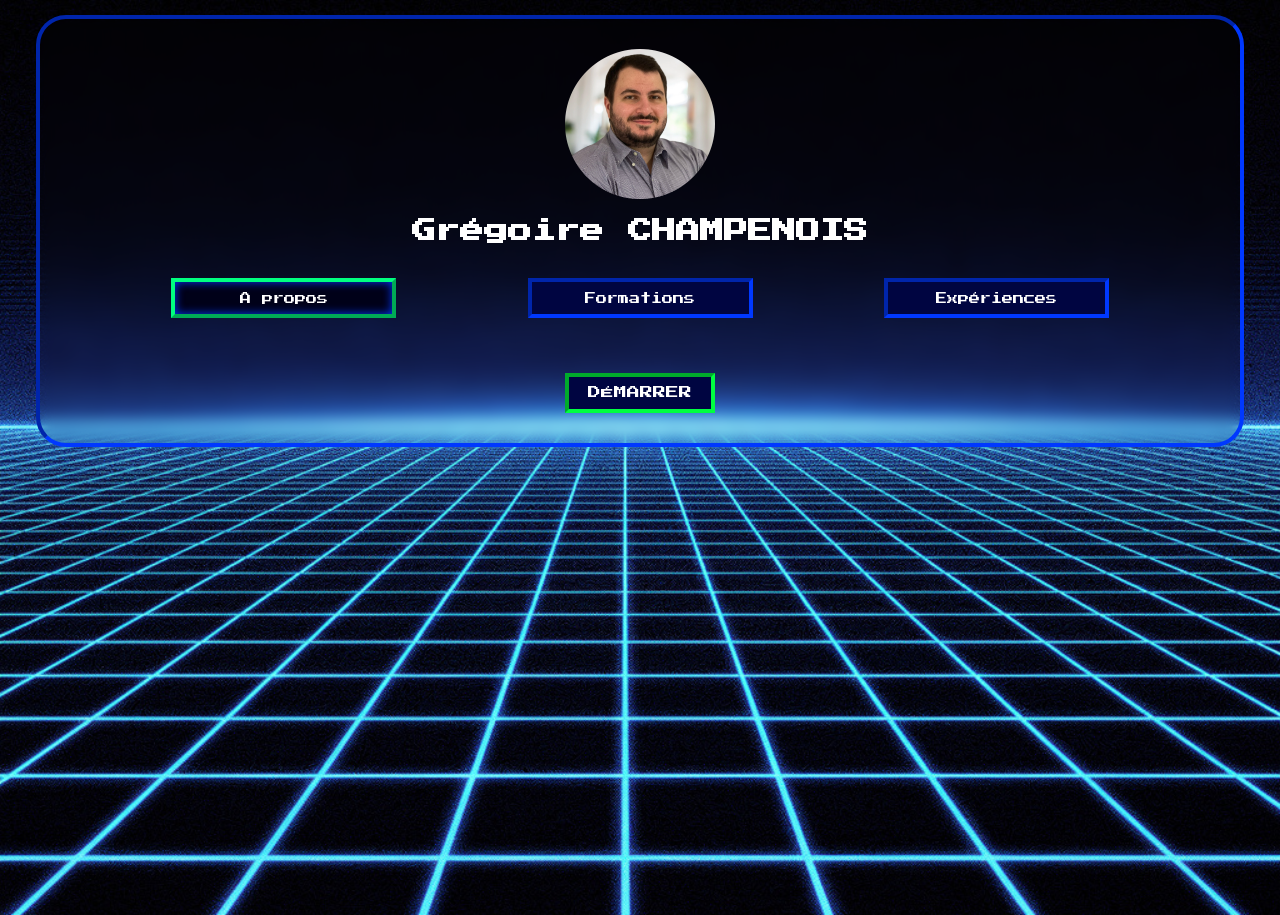
==== commit b0454ca9: "chore: add <img> tag to replace <svg> tag" ====
--- a/index.html
+++ b/index.html
@@ -3,6 +3,7 @@
 <head>
     <meta charset="UTF-8">
     <meta name="viewport" content="width=device-width, initial-scale=1.0">
+    <meta name="description" content="Portfolio de Grégoire Champenois, développeur web en reconversion.">
     <title>Grégoire Champenois</title>
     <link href="https://fonts.googleapis.com/css2?family=Press+Start+2P&display=swap" rel="stylesheet">
     <link rel="stylesheet" href="./src/css/style.css">
@@ -21,7 +22,7 @@
     </header>
 
     <main class="main"> 
-      <section class="section About">
+      <section class="section about">
         <button class="start-button">DÉMARRER</button>
         <div id="typewriter-text" class="typewriter"></div>
       </section>
@@ -47,20 +48,12 @@
           </div>
         </div>
         <div class="skillContainer">
-          <img src="./src/images/html.svg" alt="Logo HTML" class="skill-icon" width="80" height="80">   
-            <svg viewBox="0 0 128 128">
-              <path fill="#1572B6" d="M18.814 114.123L8.76 1.352h110.48l-10.064 112.754-45.243 12.543-45.119-12.526z"></path><path fill="#33A9DC" d="M64.001 117.062l36.559-10.136 8.601-96.354h-45.16v106.49z"></path><path fill="#fff" d="M64.001 51.429h18.302l1.264-14.163H64.001V23.435h34.682l-.332 3.711-3.4 38.114h-30.95V51.429z"></path><path fill="#EBEBEB" d="M64.083 87.349l-.061.018-15.403-4.159-.985-11.031H33.752l1.937 21.717 28.331 7.863.063-.018v-14.39z"></path><path fill="#fff" d="M81.127 64.675l-1.666 18.522-15.426 4.164v14.39l28.354-7.858.208-2.337 2.406-26.881H81.127z"></path><path fill="#EBEBEB" d="M64.048 23.435v13.831H30.64l-.277-3.108-.63-7.012-.331-3.711h34.646zm-.047 27.996v13.831H48.792l-.277-3.108-.631-7.012-.33-3.711h16.447z"></path>
-            </svg>
-            <img src="./images/js.svg" alt="Logo Javascript" class="skill-icon" width="80" height="80">
-            <svg viewBox="0 0 128 128">
-              <path fill="url(#a)" d="M0 64c0 18.593 28.654 33.667 64 33.667 35.346 0 64-15.074 64-33.667 0-18.593-28.655-33.667-64-33.667C28.654 30.333 0 45.407 0 64Z"></path><path fill="#777bb3" d="M64 95.167c33.965 0 61.5-13.955 61.5-31.167 0-17.214-27.535-31.167-61.5-31.167S2.5 46.786 2.5 64c0 17.212 27.535 31.167 61.5 31.167Z"></path><path d="M34.772 67.864c2.793 0 4.877-.515 6.196-1.53 1.306-1.006 2.207-2.747 2.68-5.175.44-2.27.272-3.854-.5-4.71-.788-.874-2.493-1.317-5.067-1.317h-4.464l-2.473 12.732zM20.173 83.547a.694.694 0 0 1-.68-.828l6.557-33.738a.695.695 0 0 1 .68-.561h14.134c4.442 0 7.748 1.206 9.827 3.585 2.088 2.39 2.734 5.734 1.917 9.935-.333 1.711-.905 3.3-1.7 4.724a15.818 15.818 0 0 1-3.128 3.92c-1.531 1.432-3.264 2.472-5.147 3.083-1.852.604-4.232.91-7.07.91h-5.724l-1.634 8.408a.695.695 0 0 1-.682.562z"></path><path fill="#fff" d="M34.19 55.826h3.891c3.107 0 4.186.682 4.553 1.089.607.674.723 2.097.331 4.112-.439 2.257-1.253 3.858-2.42 4.756-1.194.92-3.138 1.386-5.773 1.386h-2.786l2.205-11.342zm6.674-8.1H26.731a1.39 1.39 0 0 0-1.364 1.123L18.81 82.588a1.39 1.39 0 0 0 1.363 1.653h7.35a1.39 1.39 0 0 0 1.363-1.124l1.525-7.846h5.151c2.912 0 5.364-.318 7.287-.944 1.977-.642 3.796-1.731 5.406-3.237a16.522 16.522 0 0 0 3.259-4.087c.831-1.487 1.429-3.147 1.775-4.931.86-4.423.161-7.964-2.076-10.524-2.216-2.537-5.698-3.823-10.349-3.823zM30.301 68.557h4.471c2.963 0 5.17-.557 6.62-1.675 1.451-1.116 2.428-2.98 2.938-5.591.485-2.508.264-4.277-.665-5.308-.931-1.03-2.791-1.546-5.584-1.546h-5.036l-2.743 14.12m10.563-19.445c4.252 0 7.353 1.117 9.303 3.348 1.95 2.232 2.536 5.347 1.76 9.346-.322 1.648-.863 3.154-1.625 4.518-.764 1.366-1.76 2.614-2.991 3.747-1.468 1.373-3.097 2.352-4.892 2.935-1.794.584-4.08.875-6.857.875h-6.296l-1.743 8.97h-7.35l6.558-33.739h14.133"></path><path d="M69.459 74.577a.694.694 0 0 1-.682-.827l2.9-14.928c.277-1.42.209-2.438-.19-2.87-.245-.263-.979-.704-3.15-.704h-5.256l-3.646 18.768a.695.695 0 0 1-.683.56h-7.29a.695.695 0 0 1-.683-.826l6.558-33.739a.695.695 0 0 1 .682-.561h7.29a.695.695 0 0 1 .683.826L64.41 48.42h5.653c4.307 0 7.227.758 8.928 2.321 1.733 1.593 2.275 4.14 1.608 7.573l-3.051 15.702a.695.695 0 0 1-.682.56h-7.407z"></path><path fill="#fff" d="M65.31 38.755h-7.291a1.39 1.39 0 0 0-1.364 1.124l-6.557 33.738a1.39 1.39 0 0 0 1.363 1.654h7.291a1.39 1.39 0 0 0 1.364-1.124l3.537-18.205h4.682c2.168 0 2.624.463 2.641.484.132.14.305.795.019 2.264l-2.9 14.927a1.39 1.39 0 0 0 1.364 1.654h7.408a1.39 1.39 0 0 0 1.363-1.124l3.051-15.7c.715-3.686.103-6.45-1.82-8.217-1.836-1.686-4.91-2.505-9.398-2.505h-4.81l1.421-7.315a1.39 1.39 0 0 0-1.364-1.655zm0 1.39-1.743 8.968h6.496c4.087 0 6.907.714 8.457 2.14 1.553 1.426 2.017 3.735 1.398 6.93l-3.052 15.699h-7.407l2.901-14.928c.33-1.698.208-2.856-.365-3.474-.573-.617-1.793-.926-3.658-.926h-5.829l-3.756 19.327H51.46l6.558-33.739h7.292z"></path><path d="M92.136 67.864c2.793 0 4.878-.515 6.198-1.53 1.304-1.006 2.206-2.747 2.679-5.175.44-2.27.273-3.854-.5-4.71-.788-.874-2.493-1.317-5.067-1.317h-4.463l-2.475 12.732zM77.54 83.547a.694.694 0 0 1-.682-.828l6.557-33.738a.695.695 0 0 1 .682-.561H98.23c4.442 0 7.748 1.206 9.826 3.585 2.089 2.39 2.734 5.734 1.917 9.935a15.878 15.878 0 0 1-1.699 4.724 15.838 15.838 0 0 1-3.128 3.92c-1.53 1.432-3.265 2.472-5.147 3.083-1.852.604-4.232.91-7.071.91h-5.723l-1.633 8.408a.695.695 0 0 1-.683.562z"></path><path fill="#fff" d="M91.555 55.826h3.891c3.107 0 4.186.682 4.552 1.089.61.674.724 2.097.333 4.112-.44 2.257-1.254 3.858-2.421 4.756-1.195.92-3.139 1.386-5.773 1.386h-2.786l2.204-11.342zm6.674-8.1H84.096a1.39 1.39 0 0 0-1.363 1.123l-6.558 33.739a1.39 1.39 0 0 0 1.364 1.653h7.35a1.39 1.39 0 0 0 1.363-1.124l1.525-7.846h5.15c2.911 0 5.364-.318 7.286-.944 1.978-.642 3.797-1.731 5.408-3.238a16.52 16.52 0 0 0 3.258-4.086c.832-1.487 1.428-3.147 1.775-4.931.86-4.423.162-7.964-2.076-10.524-2.216-2.537-5.697-3.823-10.35-3.823zM87.666 68.557h4.47c2.964 0 5.17-.557 6.622-1.675 1.45-1.116 2.428-2.98 2.936-5.591.487-2.508.266-4.277-.665-5.308-.93-1.03-2.791-1.546-5.583-1.546h-5.035Zm10.563-19.445c4.251 0 7.354 1.117 9.303 3.348 1.95 2.232 2.537 5.347 1.759 9.346-.32 1.648-.862 3.154-1.624 4.518-.763 1.366-1.76 2.614-2.992 3.747-1.467 1.373-3.097 2.352-4.892 2.935-1.793.584-4.078.875-6.856.875h-6.295l-1.745 8.97h-7.35l6.558-33.739h14.133"></path><defs><radialGradient id="a" cx="0" cy="0" r="1" gradientTransform="matrix(84.04136 0 0 84.04136 38.426 42.169)" gradientUnits="userSpaceOnUse"><stop stop-color="#AEB2D5"></stop><stop offset=".3" stop-color="#AEB2D5"></stop><stop offset=".75" stop-color="#484C89"></stop><stop offset="1" stop-color="#484C89"></stop></radialGradient></defs>
-              </svg> 
-            <svg viewBox="0 0 128 128">
-              <path fill="white" d="M117.688 98.242c-6.973-.191-12.297.461-16.852 2.379-1.293.547-3.355.559-3.566 2.18.711.746.82 1.859 1.387 2.777 1.086 1.754 2.922 4.113 4.559 5.352 1.789 1.348 3.633 2.793 5.551 3.961 3.414 2.082 7.223 3.27 10.504 5.352 1.938 1.23 3.859 2.777 5.75 4.164.934.684 1.563 1.75 2.773 2.18v-.195c-.637-.812-.801-1.93-1.387-2.777l-2.578-2.578c-2.52-3.344-5.719-6.281-9.117-8.719-2.711-1.949-8.781-4.578-9.91-7.73l-.199-.199c1.922-.219 4.172-.914 5.949-1.391 2.98-.797 5.645-.59 8.719-1.387l4.164-1.187v-.793c-1.555-1.594-2.664-3.707-4.359-5.152-4.441-3.781-9.285-7.555-14.273-10.703-2.766-1.746-6.184-2.883-9.117-4.363-.988-.496-2.719-.758-3.371-1.586-1.539-1.961-2.379-4.449-3.566-6.738-2.488-4.793-4.93-10.023-7.137-15.066-1.504-3.437-2.484-6.828-4.359-9.91-9-14.797-18.687-23.73-33.695-32.508-3.195-1.867-7.039-2.605-11.102-3.57l-6.543-.395c-1.332-.555-2.715-2.184-3.965-2.977C16.977 3.52 4.223-3.312.539 5.672-1.785 11.34 4.016 16.871 6.09 19.746c1.457 2.012 3.32 4.273 4.359 6.539.688 1.492.805 2.984 1.391 4.559 1.438 3.883 2.695 8.109 4.559 11.695.941 1.816 1.98 3.727 3.172 5.352.727.996 1.98 1.438 2.18 2.973-1.227 1.715-1.297 4.375-1.984 6.543-3.098 9.77-1.926 21.91 2.578 29.137 1.383 2.223 4.641 6.98 9.117 5.156 3.918-1.598 3.043-6.539 4.164-10.902.254-.988.098-1.715.594-2.379v.199l3.57 7.133c2.641 4.254 7.324 8.699 11.297 11.699 2.059 1.555 3.68 4.242 6.344 5.152v-.199h-.199c-.516-.805-1.324-1.137-1.98-1.781-1.551-1.523-3.277-3.414-4.559-5.156-3.613-4.902-6.805-10.27-9.711-15.855-1.391-2.668-2.598-5.609-3.77-8.324-.453-1.047-.445-2.633-1.387-3.172-1.281 1.988-3.172 3.598-4.164 5.945-1.582 3.754-1.789 8.336-2.375 13.082-.348.125-.195.039-.398.199-2.762-.668-3.73-3.508-4.758-5.949-2.594-6.164-3.078-16.09-.793-23.191.59-1.836 3.262-7.617 2.18-9.316-.516-1.691-2.219-2.672-3.172-3.965-1.18-1.598-2.355-3.703-3.172-5.551-2.125-4.805-3.113-10.203-5.352-15.062-1.07-2.324-2.875-4.676-4.359-6.738-1.645-2.289-3.484-3.977-4.758-6.742-.453-.984-1.066-2.559-.398-3.566.215-.684.516-.969 1.191-1.191 1.148-.887 4.352.297 5.547.793 3.18 1.32 5.832 2.578 8.527 4.363 1.289.855 2.598 2.512 4.16 2.973h1.785c2.789.641 5.914.195 8.523.988 4.609 1.402 8.738 3.582 12.488 5.949 11.422 7.215 20.766 17.48 27.156 29.734 1.027 1.973 1.473 3.852 2.379 5.945 1.824 4.219 4.125 8.559 5.941 12.688 1.816 4.113 3.582 8.27 6.148 11.695 1.348 1.801 6.551 2.766 8.918 3.766 1.66.699 4.379 1.43 5.949 2.379 3 1.809 5.906 3.965 8.723 5.945 1.402.992 5.73 3.168 5.945 4.957zm-88.605-75.52c-1.453-.027-2.48.156-3.566.395v.199h.195c.695 1.422 1.918 2.34 2.777 3.566l1.98 4.164.199-.195c1.227-.867 1.789-2.25 1.781-4.363-.492-.52-.562-1.164-.992-1.785-.562-.824-1.66-1.289-2.375-1.98zm0 0"></path>
-            </svg> 
-            <svg viewBox="0 0 128 128">
-              <path fill="#F34F29" d="M124.737 58.378L69.621 3.264c-3.172-3.174-8.32-3.174-11.497 0L46.68 14.71l14.518 14.518c3.375-1.139 7.243-.375 9.932 2.314 2.703 2.706 3.461 6.607 2.294 9.993l13.992 13.993c3.385-1.167 7.292-.413 9.994 2.295 3.78 3.777 3.78 9.9 0 13.679a9.673 9.673 0 01-13.683 0 9.677 9.677 0 01-2.105-10.521L68.574 47.933l-.002 34.341a9.708 9.708 0 012.559 1.828c3.778 3.777 3.778 9.898 0 13.683-3.779 3.777-9.904 3.777-13.679 0-3.778-3.784-3.778-9.905 0-13.683a9.65 9.65 0 013.167-2.11V47.333a9.581 9.581 0 01-3.167-2.111c-2.862-2.86-3.551-7.06-2.083-10.576L41.056 20.333 3.264 58.123a8.133 8.133 0 000 11.5l55.117 55.114c3.174 3.174 8.32 3.174 11.499 0l54.858-54.858a8.135 8.135 0 00-.001-11.501z"></path>
-            </svg>
+          <img src="./src/images/html.svg" alt="Logo HTML" class="skill-icon" width="80" height="80">
+          <img src=".src/images/css.svg" alt="Logo CSS" class="skill-icon" width="80" height="80">
+          <img src="./src/images/js.svg" alt="Logo Javascript" class="skill-icon" width="80" height="80">
+          <img src=".src/images/php.svg" alt="Logo PHP" class="skill-icon" width="80" height="80">
+          <img src=".src/images/sql.svg" alt="Logo SQL" class="skill-icon" width="80" height="80">
+          <img src=".src/images/git.svg" alt="Logo GIT" class="skill-icon" width="80" height="80">
         </div>
       </section>  -->
     </main>
--- a/src/css/style.css
+++ b/src/css/style.css
@@ -3,7 +3,7 @@
 
 html {
   padding-top: 15px;
-  background-image: url('../image/background.png');
+  background-image: url('../image/background.jpg');
   background-repeat: no-repeat;
   background-size: cover;
   background-attachment: fixed;
@@ -24,7 +24,6 @@
 
 header {
   padding-top: 30px;
-  padding-bottom: 30px;
 }
 
 .myPicture {
@@ -54,7 +53,7 @@
   flex-direction: row;
   justify-content: space-evenly;
   align-items: center;
-  padding: 10px 0;
+  padding: 10px 5px;
   gap: 5px;
   border: none;
   background: none;
@@ -93,11 +92,12 @@
 }
 
 .section {
-  width: 100%;
+  width: 80%;
   padding: 10px;
   display: flex;
   flex-direction: column;
   align-items: center;
+  margin:auto;
 }
 
 .start-button {
@@ -121,19 +121,24 @@
 }
 
 .typewriter {
-  font-family: 'Press Start 2P', cursive; /* Police du projet */
+  font-family: 'Press Start 2P', cursive;
   font-size: 0.8em;
-  color: white; /* Texte en blanc */
-  background: #000541;
-  border: inset 4px #0038FF; /* Bordure bleue rétro */
+  background: #000541;
+  border: inset 4px #0038FF;
   padding: 15px;
   margin: 10px auto;
   min-height: 100px;
   display: none; /* Masqué au départ */
-  white-space: pre-wrap;
-  overflow: hidden;
-  text-align: center;
-}
+  white-space: pre-wrap; /* Préserve les sauts de ligne et espaces */
+  text-align: left; /* Alignement à gauche (comme Pokémon) */
+  line-height: 1.6;
+  width: 90%; /* Légère marge pour éviter le collage aux bords */
+  max-width: 100%;
+  box-sizing: border-box;
+  overflow-wrap: break-word; /* Casse les mots trop longs */
+  position: relative; /* Pour le curseur clignotant */
+}
+
 /* 
 .leftAboutSectionTitle {
   width: 100%;
